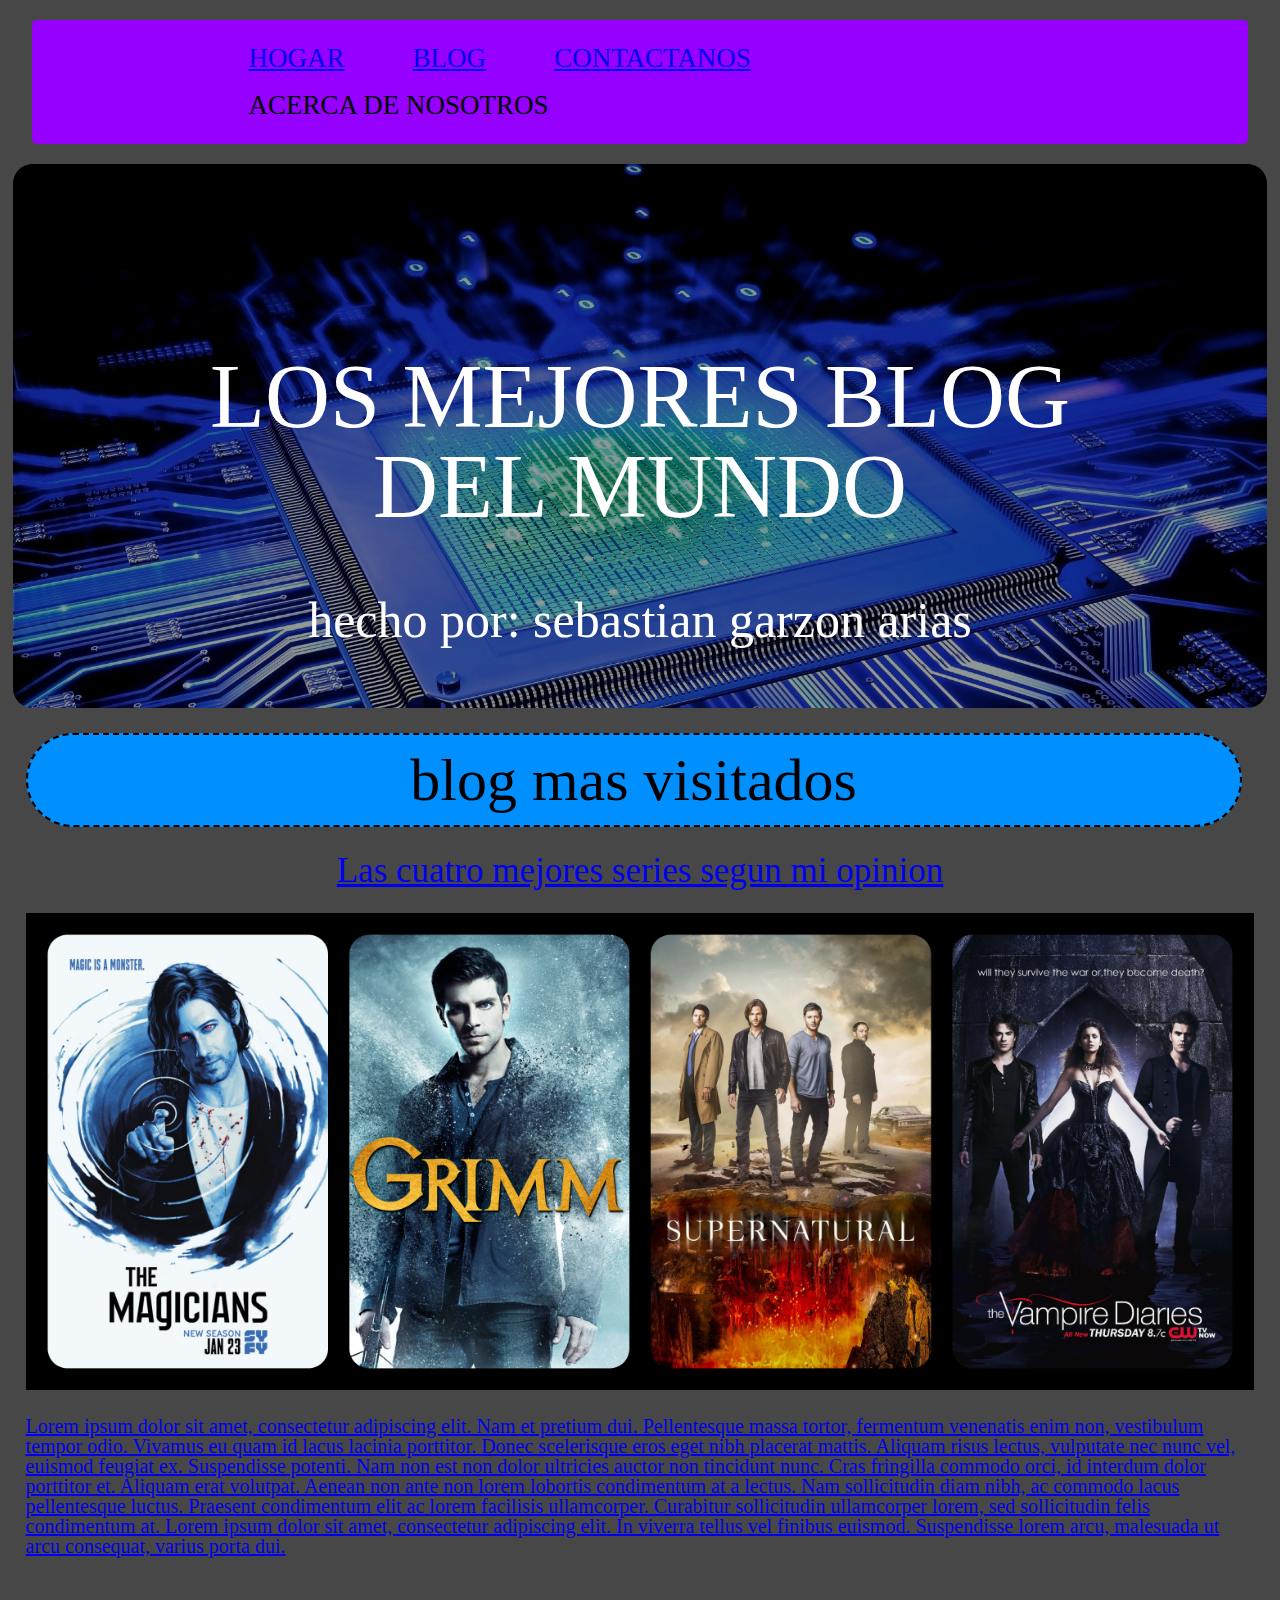
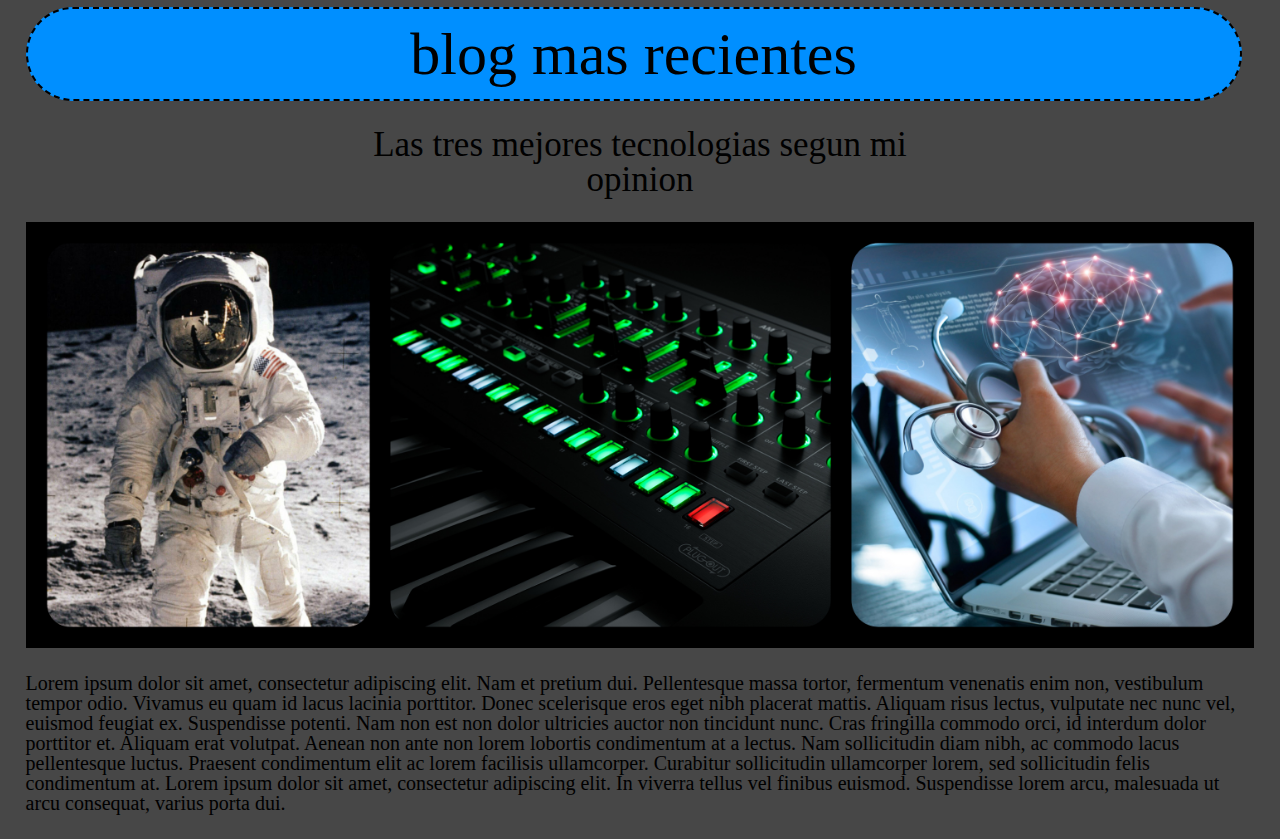
==== index.html @ f029082f "segunda" ====
<html>
	<head>
		<meta charset="utf-8"/>
		<meta name="viewport" content="initial-scale=1.0,width=device-width"/>
		<link rel="stylesheet" href="HOJAS_DE_ESTILOS/index.css"/>
		<link rel="stylesheet" href="HOJAS_DE_ESTILOS/BLOG.css"/>
		<link rel="stylesheet" href="HOJAS_DE_ESTILOS/index2.css"/>
		<title>pagina de prueva</title>
	</head>
	
	<body>
		<nav class="Barra_Navegacion_n">
			<ul class="Barra_Navegacion_u">
				<li class="Barra_Navegacion_i">
					<a href="index.html" class="Barra_Navegacion_a">HOGAR</a>
				</li>
				<li class="Barra_Navegacion_i">
					<a href="PAGINAS/BLOG.html" class="Barra_Navegacion_a">BLOG</a>
				</li>
				<li class="Barra_Navegacion_i">
					<a href="PAGINAS/CONTACTO.html" class="Barra_Navegacion_a">CONTACTANOS</a>
				</li>
				<li class="Barra_Navegacion_i">ACERCA DE NOSOTROS</li>
			</ul>
		</nav>
		
		<header class="Contenedor_Principal_index">
			<hgroup class="embellesedor">
				<h1 class="Titulo_Principal_index">LOS MEJORES BLOG DEL MUNDO</h1>
				<h2 class="Titulo_index">hecho por: sebastian garzon arias</h2>
			</hgroup>
		</header>
		
		<div>
			
			<header class="Titulo_Principal">
				<h2>blog mas visitados</h2>
			</header>
			
			<a class="enlases" href="PAGINAS/BLOG.html">
				<article class="contenedor_blog">
				<header>
					<h2 class="titulo_a">Las cuatro mejores series segun mi opinion</h2>
				</header>
				<figure>
				 	<img class="imagen_i" src="IMAGENES/5.jpg" alt="collage de series">
					<figcaption>
						<p class="parrafo_blog">
							Lorem ipsum dolor sit amet, consectetur adipiscing elit. Nam et pretium dui. Pellentesque massa tortor, 
							fermentum venenatis enim non, vestibulum tempor odio. Vivamus eu quam id lacus lacinia porttitor. Donec 
							scelerisque eros eget nibh placerat mattis. Aliquam risus lectus, vulputate nec nunc vel, euismod feugiat 
							ex. Suspendisse potenti. Nam non est non dolor ultricies auctor non tincidunt nunc. Cras fringilla 
							commodo orci, id interdum dolor porttitor et. Aliquam erat volutpat. Aenean non ante non lorem lobortis 
							condimentum at a lectus. Nam sollicitudin diam nibh, ac commodo lacus pellentesque luctus. Praesent 
							condimentum elit ac lorem facilisis ullamcorper. Curabitur sollicitudin ullamcorper lorem, sed 
							sollicitudin felis condimentum at. Lorem ipsum dolor sit amet, consectetur adipiscing elit. In viverra 
							tellus vel finibus euismod. Suspendisse lorem arcu, malesuada ut arcu consequat, varius porta dui.
						</p>
					</figcaption>
				</figure>
			</article>
			</a>
			
			<header class="Titulo_Principal">
				<h2>blog mas recientes</h2>
			</header>
			
			<a>
				<article class="contenedor_blog">
					<header>
						<h2 class="titulo_a">Las tres mejores tecnologias segun mi opinion</h2>
					</header>
					<figure>
						<img class="imagen_i" src="IMAGENES/9.jpg" alt="collage">
						<figcaption>
							<p class="parrafo_blog">
								Lorem ipsum dolor sit amet, consectetur adipiscing elit. Nam et pretium dui. Pellentesque massa 
								tortor, fermentum venenatis enim non, vestibulum tempor odio. Vivamus eu quam id lacus lacinia 
								porttitor. Donec scelerisque eros eget nibh placerat mattis. Aliquam risus lectus, vulputate nec nunc 
								vel, euismod feugiat ex. Suspendisse potenti. Nam non est non dolor ultricies auctor non tincidunt 
								nunc. Cras fringilla commodo orci, id interdum dolor porttitor et. Aliquam erat volutpat. Aenean non 
								ante non lorem lobortis condimentum at a lectus. Nam sollicitudin diam nibh, ac commodo lacus 
								pellentesque luctus. Praesent condimentum elit ac lorem facilisis ullamcorper. Curabitur sollicitudin 
								ullamcorper lorem, sed sollicitudin felis condimentum at. Lorem ipsum dolor sit amet, consectetur 
								adipiscing elit. In viverra tellus vel finibus euismod. Suspendisse lorem arcu, malesuada ut arcu 
								consequat, varius porta dui.
							</p>
						</figcaption>
					</figure>
				</article>
			</a>
			
		</div>
	</body>
</html>
---- HOJAS_DE_ESTILOS/index.css ----
/*
-------------------------------------------------------------------------------------------------------------------------------------
-------------------------------------------------------------------------------------------------------------------------------------
---------------------------------------------------     INICIO DEL RESET    ---------------------------------------------------------
-------------------------------------------------------------------------------------------------------------------------------------
-------------------------------------------------------------------------------------------------------------------------------------
*/

html, body, div, span, applet, object, iframe,h1, h2, h3, h4, h5, h6, p, blockquote, pre,a, abbr, acronym, address, big, cite, 
code,del, dfn, em, img, ins, kbd, q, s, samp,small, strike, strong, sub, sup, tt, var,b, u, i, center,dl, dt, dd, ol, ul, 
li,fieldset, form, label, legend,table, caption, tbody, tfoot, thead, tr, th, td,article, aside, canvas, details, embed, figure, 
figcaption, footer, header, hgroup, menu, nav, output, ruby, section, summary,time, mark, audio, video {margin: 0;padding: 0;border: 
	0;font-size: 100%;font: inherit;vertical-align: baseline;}
article, aside, details, figcaption, figure, footer, header, hgroup, menu, nav, section {display: block;}
body {line-height: 1;}
ol, ul {list-style: none;}
blockquote, q {quotes: none;}
blockquote:before, blockquote:after,q:before, q:after {content: '';content: none;}
table {border-collapse: collapse;border-spacing: 0;}


/*
-------------------------------------------------------------------------------------------------------------------------------------
-------------------------------------------------------------------------------------------------------------------------------------
-----------------------------------------------------     FIN DEL RESET    ----------------------------------------------------------
-------------------------------------------------------------------------------------------------------------------------------------
-------------------------------------------------------------------------------------------------------------------------------------
*/

@font-face{
 font-family: "Marbles Trick 1_PersonalUseOnly";
 src: url(FUENTES/Marbles_Trick 1_PersonalUseOnly.ttf) format("TrueType");
 font-weight: normal;
 font-style: normal;
}

@font-face{
 font-family: "Corrupted File";
 src: url(FUENTES/Corrupted File.ttf) format("TrueType");
 font-weight: normal;
 font-style: normal;
}

*{
	box-sizing: border-box
}

body{
	width: 100%;
	font-family: "Marbles Trick 1_PersonalUseOnly";
	background-color: #474747
}

img{
	max-width: 100%;
}

video{
	max-width: 100%;
}

footer{
	clear: left
}

/*
-------------------------------------------------------------------------------------------------------------------------------------
-------------------------------------------------------------------------------------------------------------------------------------
----------------------------------------------       BARRA DE NAVEGACION       ------------------------------------------------------
-------------------------------------------------------------------------------------------------------------------------------------
-------------------------------------------------------------------------------------------------------------------------------------
*/		

.Barra_Navegacion_n{
	background-color: #9500FF;
	width: 95%;
	border-radius: 5px;
	margin: 20px auto;
	overflow: hidden;	
}

.Barra_Navegacion_u{
	padding: 15px 15%;
	overflow: hidden;
}

.Barra_Navegacion_i{
	display: inline-block;
	float: left;
	padding: 10px 4%;
	text-align: center;
	font-family: "Marbles Trick 1_PersonalUseOnly";
	font-size: 25px;
	color: black;

}

.Barra_Navegacion_i:hover{
	background-color: #008FFF;
	border-radius: 20px;
	font-size: 29px;
	box-shadow: 10px 10px 70px 0px black;
	transition: font-size 1s;
	color: #000000;
	text-decoration: none;
}

.Barra_Navegacion_a:visited{
	color: #000000;
	text-decoration: none;
}

.Barra_Navegacion_a:hover{
	background-color: #008FFF;
	text-decoration: none;
}

/*
-------------------------------------------------------------------------------------------------------------------------------------
----------------------------------------------       BARRA DE NAVEGACION       ------------------------------------------------------
-------------------------------------------------------------------------------------------------------------------------------------

-------------------------------------------------------------------------------------------------------------------------------------
-------------------------------------------------------------------------------------------------------------------------------------
----------------------------------------------         TITULO PRINCIPAL        ------------------------------------------------------
-------------------------------------------------------------------------------------------------------------------------------------
-------------------------------------------------------------------------------------------------------------------------------------
*/

.Titulo_Principal{
	text-align: center;
	font-family: "Marbles Trick 1_PersonalUseOnly";
	font-size: 30px;
	background-color: #008FFF;
	width: 95%;
	margin: 0 auto;
	margin-bottom: 10px;
	padding: 15px;
	clip-path: polygon(0% 0%, 90% 0%, 100% 100%, 10% 100%); 
	border: 2px dashed;
}

/*
-------------------------------------------------------------------------------------------------------------------------------------
----------------------------------------------         TITULO PRINCIPAL        ------------------------------------------------------
-------------------------------------------------------------------------------------------------------------------------------------

-------------------------------------------------------------------------------------------------------------------------------------
-------------------------------------------------------------------------------------------------------------------------------------
----------------------------------------------             COLUMNA             ------------------------------------------------------
-------------------------------------------------------------------------------------------------------------------------------------
-------------------------------------------------------------------------------------------------------------------------------------
*/

.contenedores_i{
	display: inline-block;
	float:left;
	width: 24%;
	background-color: #A7A7A7;
	border-radius: 10px;
	border: 5px solid black;
	margin: 0.5%;
		
}

.titulo_h2{
	text-align: center;
	padding: 3px;
	font-family: "Marbles Trick 1_PersonalUseOnly";
	font-size: 30px;
	margin: 8px 0; 
}

.imagenes{
	width: 1% auto;
	border-radius: 5%;
	padding: 2%;
}

.parrafos{
	font-family: "Marbles Trick 1_PersonalUseOnly";
	padding: 10px;
}

/*
-------------------------------------------------------------------------------------------------------------------------------------
----------------------------------------------             COLUMNA             ------------------------------------------------------
-------------------------------------------------------------------------------------------------------------------------------------

-------------------------------------------------------------------------------------------------------------------------------------
-------------------------------------------------------------------------------------------------------------------------------------
----------------------------------------------       TECNICAS RESPOSIVE        ------------------------------------------------------
-------------------------------------------------------------------------------------------------------------------------------------
-------------------------------------------------------------------------------------------------------------------------------------



-------------------------------------------------------------------------------------------------------------------------------------
-------------------------------------------------------------------------------------------------------------------------------------
----------------------------------------------  AJUSTES DE BARRA DE NAVEGACIO  ------------------------------------------------------
-------------------------------------------------------------------------------------------------------------------------------------
-------------------------------------------------------------------------------------------------------------------------------------
*/


@media screen and (min-width: 1000px){
	.Barra_Navegacion_i{
		font-size: 27px;
	}
	.Barra_Navegacion_i:hover{
		font-size: 32px;
	}
}

}

@media screen and (min-width: 1100px){
	.Barra_Navegacion_i{
		font-size: 30px;
	}
	.Barra_Navegacion_i:hover{
		font-size: 35px;
	}
}

@media screen and (min-width: 1300px){
	.Barra_Navegacion_i{
		font-size: 35px;
	}
	.Barra_Navegacion_i:hover{
		font-size: 40px;
	}
}

@media screen and (min-width: 1600px){
	.Barra_Navegacion_i{
		font-size: 40px;
	}
	.Barra_Navegacion_i:hover{
		font-size: 45px;
	}
}

@media screen and (min-width: 2200px){
	.Barra_Navegacion_i{
		font-size: 60px;
	}
	.Barra_Navegacion_i:hover{
		font-size: 65px;
	}
}

@media screen and (max-width: 850px){
	.Barra_Navegacion_i{
		font-size: 23px;
	}
	.Barra_Navegacion_i:hover{
		font-size: 25px;
	}
}

@media screen and (max-width: 816px){
	.Barra_Navegacion_i{
		font-size: 22px;
	}
	.Barra_Navegacion_i:hover{
		font-size: 24px;
	}
}

@media screen and (max-width: 782px){
	.Barra_Navegacion_i{
		font-size: 21px;
	}
	.Barra_Navegacion_i:hover{
		font-size: 23px;
	}
}

@media screen and (max-width: 748px){
	.Barra_Navegacion_i{
		font-size: 20px;
	}
	.Barra_Navegacion_i:hover{
		font-size: 22px;
	}
}

@media screen and (max-width: 714px){
	.Barra_Navegacion_i{
		font-size: 19px;
	}
	.Barra_Navegacion_i:hover{
		font-size: 21px;
	}
}

@media screen and (max-width: 680px){
	.Barra_Navegacion_i{
		font-size: 18px;
	}
	.Barra_Navegacion_i:hover{
		font-size: 20px;
	}
}


/*
-------------------------------------------------------------------------------------------------------------------------------------
----------------------------------------------- AJUSTES DE BARRA DE NAVEGACION ------------------------------------------------------
-------------------------------------------------------------------------------------------------------------------------------------
*/

@media screen and (max-width: 650px){ 
	.Barra_Navegacion_n,
	.Barra_Navegacion_u,
	.Barra_Navegacion_i{
		display: none;
	}
	.Titulo_Principal{
		margin-top: 10px;
		font-size: 20px;
	}
	.titulo-h2{
		font-size: 20px;
	}
	
	.contenedores_i{
		width: 49%;
	}

}

@media screen and (max-width: 470px){
	.contenedores_i{
		width: 98%;
		float: none;
		margin: 1%;
	}
	.Titulo_Principal{
		font-size: 24px;
		text-align: center:
	}
	.titulo-h2{
		font-size: 15px;
	}
	.parrafos{
		font-size: 20px
	}
}

/*
-------------------------------------------------------------------------------------------------------------------------------------
----------------------------------------------       TECNICAS RESPOSIVE        ------------------------------------------------------
-------------------------------------------------------------------------------------------------------------------------------------
*/
---- HOJAS_DE_ESTILOS/index2.css ----
/*
-------------------------------------------------------------------------------------------------------------------------------------
-------------------------------------------------------------------------------------------------------------------------------------
----------------------------------------------       ENCABESADO PRINCIPAL        ----------------------------------------------------
-------------------------------------------------------------------------------------------------------------------------------------
-------------------------------------------------------------------------------------------------------------------------------------
*/

.Contenedor_Principal_index{
	background-image: url(../IMAGENES/10.jpg);
	background-repeat: no-repeat; 
	width: 98%;
	margin: 1%;
	background-size: 100%;
	border-radius: 20px;
}

.embellesedor{
	background-color: rgba(000,000,000,0.4);
	border-radius: 20px;
}

.Titulo_Principal_index{
	font-size: 70px;
	color: #ffffff;
	text-align: center;
	padding: 15%;
	padding-bottom: 5%;
}

.Titulo_index{
	font-size: 30px;
	color: #ffffff;
	text-align: center;
	padding: 5%;
	padding-top: 0;
}

/*
-------------------------------------------------------------------------------------------------------------------------------------
----------------------------------------------      ENCABESADO PRINCIPAL       ------------------------------------------------------
-------------------------------------------------------------------------------------------------------------------------------------

-------------------------------------------------------------------------------------------------------------------------------------
-------------------------------------------------------------------------------------------------------------------------------------
----------------------------------------------              BLOGS                ----------------------------------------------------
-------------------------------------------------------------------------------------------------------------------------------------
-------------------------------------------------------------------------------------------------------------------------------------
*/

.Titulo_Principal{
	clip-path: none;
	margin: 2%;
	border-radius: 50px;
	font-size: 40px;
}

.Titulo_Principal:hover{
	background-color: #9500FF;
}

.contenedor_blog{
	float: none;
}

.imagen_i{
	padding: 2%;
}

.parrafo_blog{
	padding: 2%;
	padding-top: 0;
	font-size: 17px;
}

.titulo_a{
	text-align: center;
	width: 50%;
	margin: 2% auto;
	margin-bottom: 0;
	font-size: 20px;
}

.enlases:visited{
	color: #000000;
}
/*
-------------------------------------------------------------------------------------------------------------------------------------
----------------------------------------------             BLOGS               ------------------------------------------------------
-------------------------------------------------------------------------------------------------------------------------------------
*/

@media screen and (min-width: 1000px){
	.Titulo_Principal_index{
		font-size: 90px;
	}
	.Titulo_index{
		font-size: 50px;
	}
	
	.Titulo_Principal{
		font-size: 60px;
	}
	
	.titulo_a{
		font-size: 35px;
	}
	
	.parrafo_blog{
		font-size: 20px
	}
}

@media screen and (min-width: 1400px){
	.Titulo_Principal{
		font-size: 80px;
	}
	
	.titulo_a{
		font-size: 45px;
	}
	
	.parrafo_blog{
		font-size: 30px
	}
}

@media screen and (min-width: 2000px){
	.Titulo_Principal_index{
		font-size: 150px;
	}
	.Titulo_index{
		font-size: 60px;
	}
	
	.Titulo_Principal{
		font-size: 75px;
	}
	
	.titulo_a{
		font-size: 60px;
	}
	
	.parrafo_blog{
		font-size: 50px
	}
}




@media screen and (max-width: 558px){
	.Titulo_Principal_index{
		font-size: 50px;
	}
	.Titulo_index{
		font-size: 20px
	}
}

@media screen and (max-width: 404px){
	.Titulo_Principal_index{
		font-size: 40px;
	}
	.Titulo_index{
		font-size: 15px
	}
	
	.Titulo_Principal{
		font-size: 30px
	}
	
	.parrafo_blog{
		font-size: 15px
	}
}

@media screen and (max-width: 320px){
	.Titulo_Principal_index{
		font-size: 30px;
	}
	.Titulo_index{
		font-size: 10px
	}
}

@media screen and (max-width: 242px){
	.Titulo_Principal_index{
		font-size: 25px;
	}
	.Titulo_index{
		font-size: 7px
	}
	.Titulo_Principal{
		font-size: 20px;
	}
	.parrafo_blog{
		font-size: 10px
	}
	
}
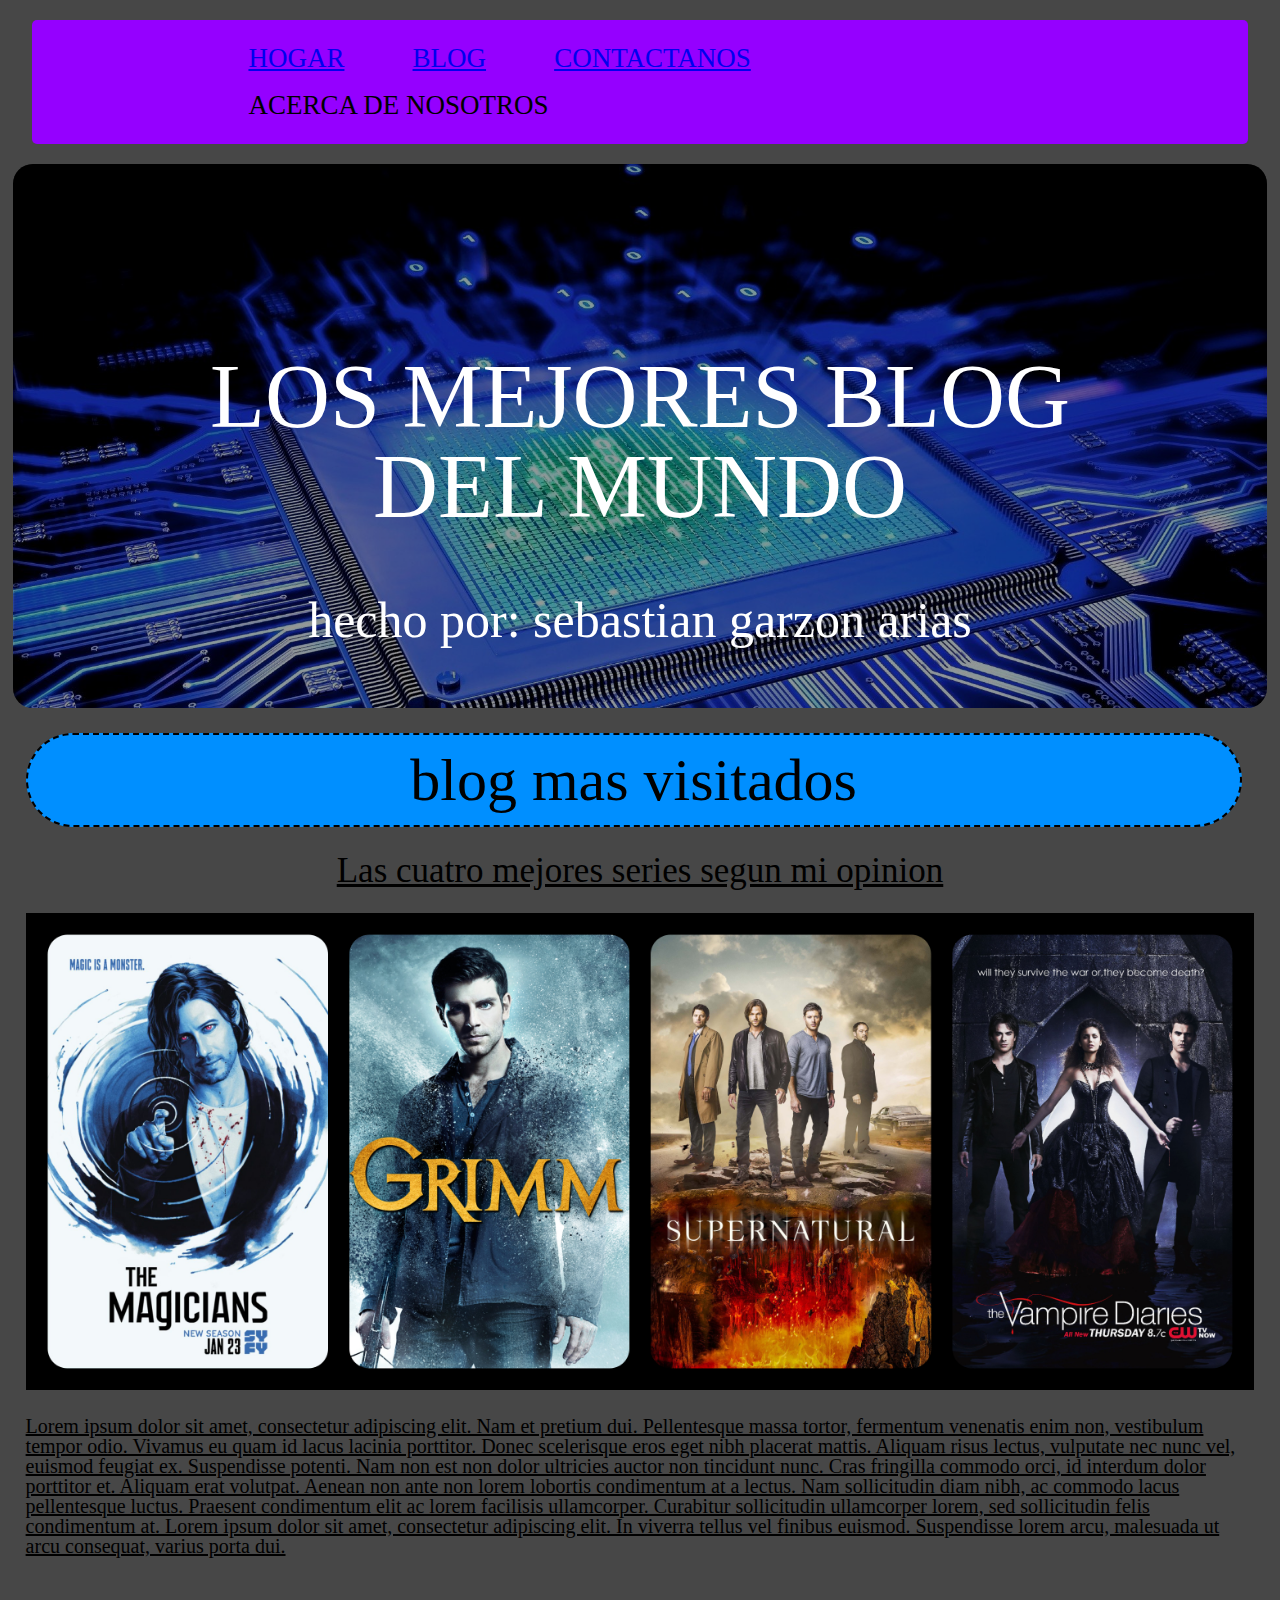
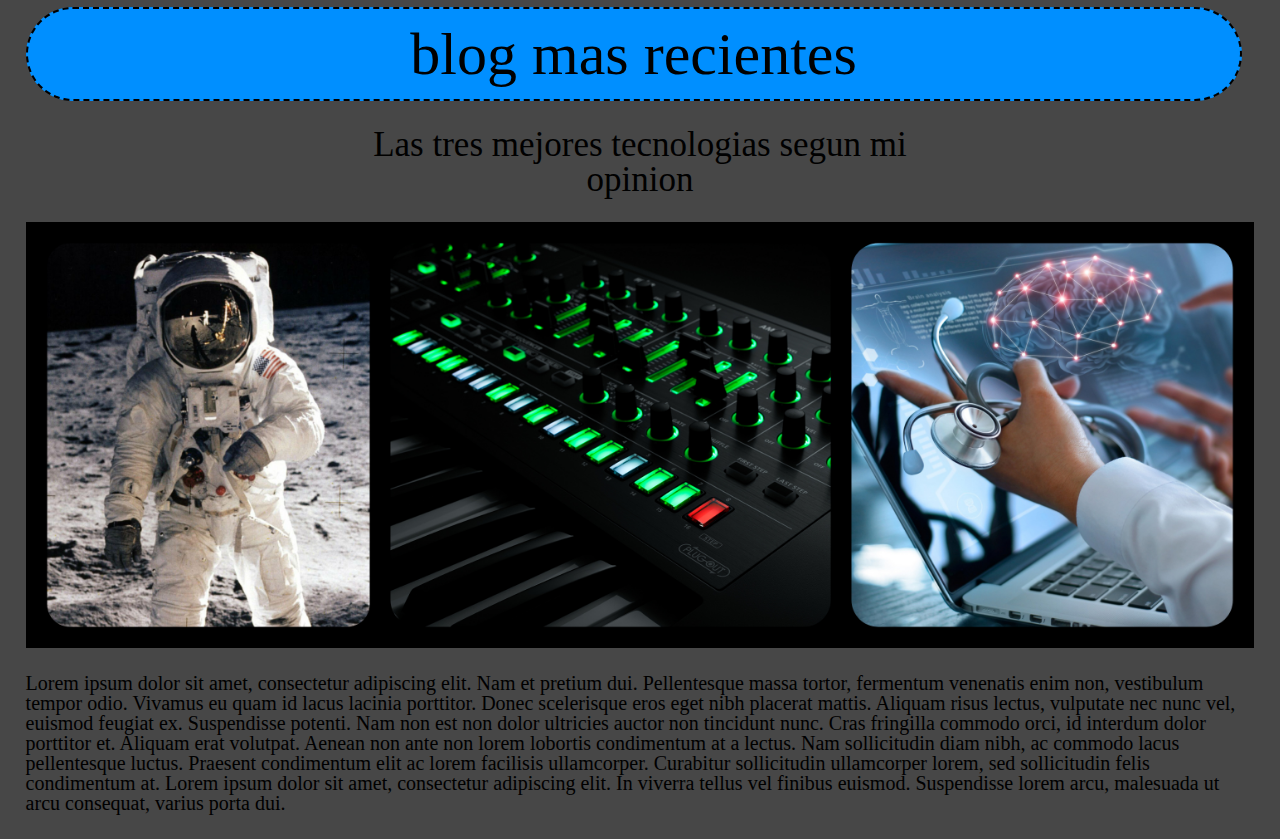
==== commit 3975b54c: "actualizacion" ====
--- a/index.html
+++ b/index.html
@@ -37,7 +37,7 @@
 				<h2>blog mas visitados</h2>
 			</header>
 			
-			<a class="enlases" href="PAGINAS/BLOG.html">
+			<a class="enlases" href="BLOG.html">
 				<article class="contenedor_blog">
 				<header>
 					<h2 class="titulo_a">Las cuatro mejores series segun mi opinion</h2>
--- a/HOJAS_DE_ESTILOS/index2.css
+++ b/HOJAS_DE_ESTILOS/index2.css
@@ -84,6 +84,14 @@
 .enlases:visited{
 	color: #000000;
 }
+
+.enlases:active{
+	color: #000000;
+}
+
+.enlases:any-link{
+	color: #000000;
+}
 /*
 -------------------------------------------------------------------------------------------------------------------------------------
 ----------------------------------------------             BLOGS               ------------------------------------------------------
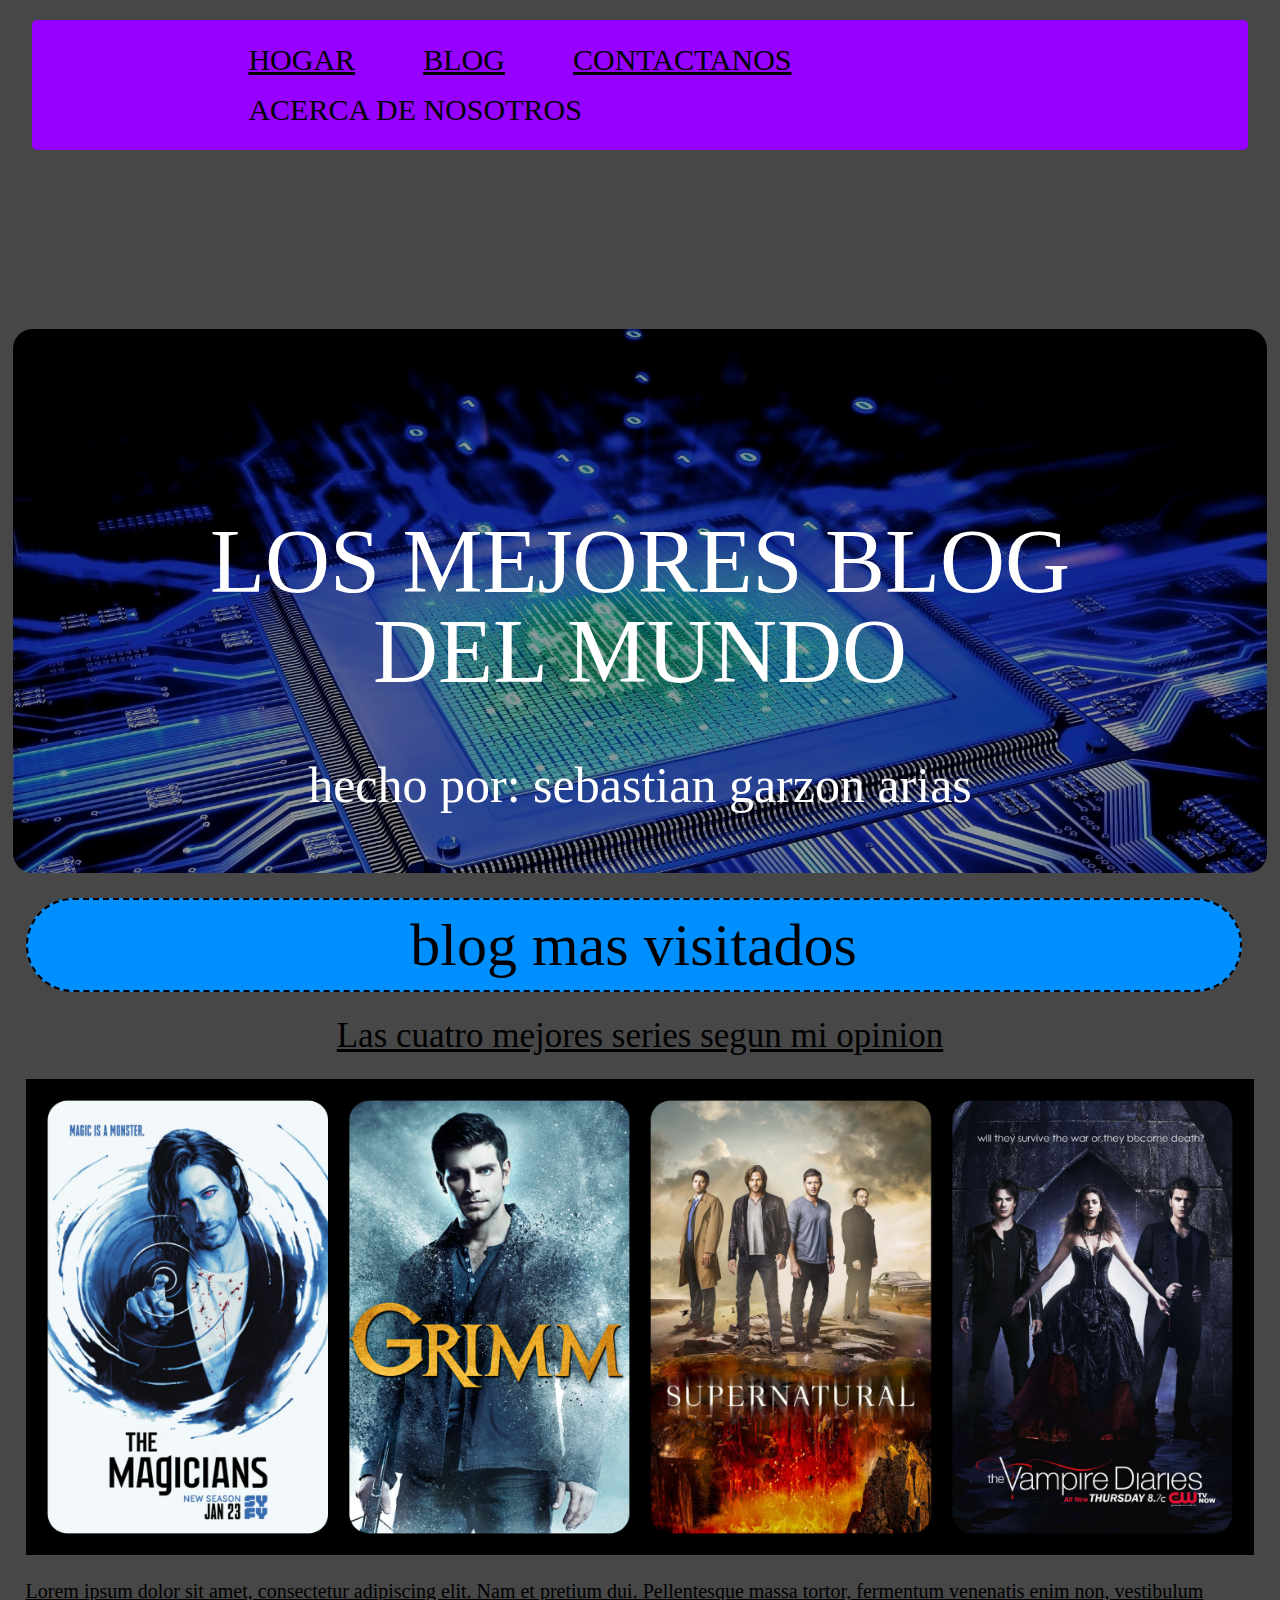
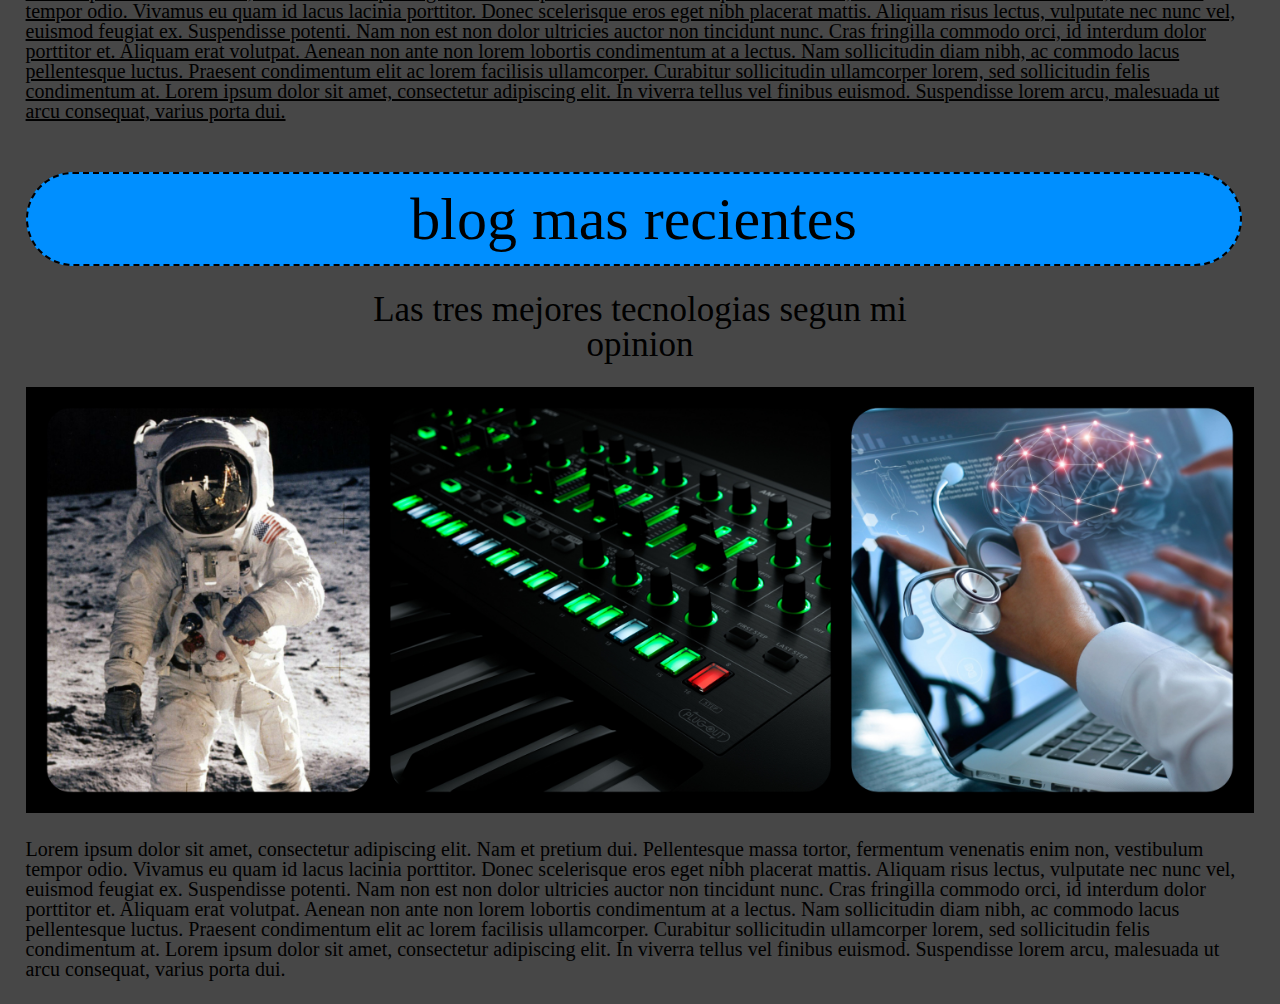
==== commit c85d855d: "update" ====
--- a/index.html
+++ b/index.html
@@ -2,13 +2,20 @@
 	<head>
 		<meta charset="utf-8"/>
 		<meta name="viewport" content="initial-scale=1.0,width=device-width"/>
+		<link rel="stylesheet" href="HOJAS_DE_ESTILOS/principal.css"/>
+		<link rel="stylesheet" href="HOJAS_DE_ESTILOS/BLOG.css"/>
 		<link rel="stylesheet" href="HOJAS_DE_ESTILOS/index.css"/>
-		<link rel="stylesheet" href="HOJAS_DE_ESTILOS/BLOG.css"/>
-		<link rel="stylesheet" href="HOJAS_DE_ESTILOS/index2.css"/>
 		<title>pagina de prueva</title>
 	</head>
 	
 	<body>
+		
+		
+		<nav class="Barra_celular_c">
+				<a href="#menu" class="Barra_celular_pa" id="enlace-menu">MENU</a>
+		</nav>
+
+		
 		<nav class="Barra_Navegacion_n">
 			<ul class="Barra_Navegacion_u">
 				<li class="Barra_Navegacion_i">
@@ -37,7 +44,7 @@
 				<h2>blog mas visitados</h2>
 			</header>
 			
-			<a class="enlases" href="BLOG.html">
+			<a class="enlases" href="PAGINAS/BLOG.html">
 				<article class="contenedor_blog">
 				<header>
 					<h2 class="titulo_a">Las cuatro mejores series segun mi opinion</h2>
@@ -89,7 +96,24 @@
 					</figure>
 				</article>
 			</a>
-			
+		
 		</div>
+		
+		
+		<nav id="menu" class="navegacion">
+			<ul>
+				<li class="Navegacion_a">
+					<a href="index.html" class="Navegacion_e">HOGAR</a>
+				</li>
+				<li class="Navegacion_a">
+					<a href="PAGINAS/BLOG.html" class="Navegacion_e">BLOG</a>
+				</li>
+				<li class="Navegacion_a">
+					<a href="PAGINAS/CONTACTO.html" class="Navegacion_e">CONTACTANOS</a>
+				</li>
+				<li class="Navegacion_a">ACERCA DE NOSOTROS</li>
+			</ul>
+		</nav>
+		<script src="SCRIPTS/javascript.js"></script>
 	</body>
 </html>--- a/HOJAS_DE_ESTILOS/principal.css
+++ b/HOJAS_DE_ESTILOS/principal.css
@@ -0,0 +1,464 @@
+/*
+-------------------------------------------------------------------------------------------------------------------------------------
+-------------------------------------------------------------------------------------------------------------------------------------
+---------------------------------------------------     INICIO DEL RESET    ---------------------------------------------------------
+-------------------------------------------------------------------------------------------------------------------------------------
+-------------------------------------------------------------------------------------------------------------------------------------
+*/
+
+html, body, div, span, applet, object, iframe,h1, h2, h3, h4, h5, h6, p, blockquote, pre,a, abbr, acronym, address, big, cite, 
+code,del, dfn, em, img, ins, kbd, q, s, samp,small, strike, strong, sub, sup, tt, var,b, u, i, center,dl, dt, dd, ol, ul, 
+li,fieldset, form, label, legend,table, caption, tbody, tfoot, thead, tr, th, td,article, aside, canvas, details, embed, figure, 
+figcaption, footer, header, hgroup, menu, nav, output, ruby, section, summary,time, mark, audio, video {margin: 0;padding: 0;border: 
+	0;font-size: 100%;font: inherit;vertical-align: baseline;}
+article, aside, details, figcaption, figure, footer, header, hgroup, menu, nav, section {display: block;}
+body {line-height: 1;}
+ol, ul {list-style: none;}
+blockquote, q {quotes: none;}
+blockquote:before, blockquote:after,q:before, q:after {content: '';content: none;}
+table {border-collapse: collapse;border-spacing: 0;}
+
+
+/*
+-------------------------------------------------------------------------------------------------------------------------------------
+-------------------------------------------------------------------------------------------------------------------------------------
+-----------------------------------------------------     FIN DEL RESET    ----------------------------------------------------------
+-------------------------------------------------------------------------------------------------------------------------------------
+-------------------------------------------------------------------------------------------------------------------------------------
+*/
+
+@font-face{
+ font-family: "Marbles Trick 1_PersonalUseOnly";
+ src: url(FUENTES/Marbles_Trick 1_PersonalUseOnly.ttf) format("TrueType");
+ font-weight: normal;
+ font-style: normal;
+}
+
+@font-face{
+ font-family: "Corrupted File";
+ src: url(FUENTES/Corrupted File.ttf) format("TrueType");
+ font-weight: normal;
+ font-style: normal;
+}
+
+*{
+	box-sizing: border-box
+}
+
+body{
+	width: 100%;
+	font-family: "Marbles Trick 1_PersonalUseOnly";
+	background-color: #474747;
+}
+
+img{
+	max-width: 100%;
+}
+
+video{
+	max-width: 100%;
+}
+
+footer{
+	clear: left
+}
+
+/*
+-------------------------------------------------------------------------------------------------------------------------------------
+-------------------------------------------------------------------------------------------------------------------------------------
+----------------------------------------------       BARRA DE NAVEGACION       ------------------------------------------------------
+-------------------------------------------------------------------------------------------------------------------------------------
+-------------------------------------------------------------------------------------------------------------------------------------
+*/		
+
+.Barra_Navegacion_n{
+	background-color: #9500FF;
+	width: 95%;
+	border-radius: 5px;
+	margin: 20px auto;
+	overflow: hidden;	
+}
+
+.Barra_Navegacion_u{
+	padding: 15px 15%;
+	overflow: hidden;
+}
+
+.Barra_Navegacion_i{
+	display: inline-block;
+	float: left;
+	padding: 10px 4%;
+	text-align: center;
+	font-family: "Marbles Trick 1_PersonalUseOnly";
+	font-size: 25px;
+	color: black;
+
+}
+
+.Barra_Navegacion_i:hover{
+	background-color: #008FFF;
+	border-radius: 20px;
+	font-size: 29px;
+	box-shadow: 10px 10px 70px 0px black;
+	transition: font-size 1s;
+	color: #000000;
+	text-decoration: none;
+}
+
+.Barra_Navegacion_a:visited{
+	color: #000000;
+	text-decoration: none;
+}
+
+.Barra_Navegacion_a:hover{
+	background-color: #008FFF;
+	text-decoration: none;
+}
+
+.Barra_Navegacion_a:any-link{
+	color: #000000;
+}
+
+
+.Barra_celular_c{
+	background-color: #9500FF;
+	overflow: hidden;
+	border-radius: 15px;
+	position: absolute;
+	top: 0;
+	left: 0;
+	right: 0;
+	z-index: 2;
+}
+
+.Barra_celular_pa{
+	font-size: 30px;
+	float: left;
+	padding: 4%;
+	padding-right: 0%;
+}
+
+.Barra_celular_pa:any-link{
+	color: #ffffff;
+	text-decoration: none;
+}
+
+.Barra_celular_pb{
+	font-size: 30px;
+	float: right;
+	margin-right: 35%;
+	background-color: #008FFF;
+	border-radius: 10px;
+	margin-top: 1%;
+	margin-bottom: 1%;
+	padding: 1%;
+	color: #ffffff;
+}
+
+.s{
+	text-align: center;
+	font-size: 15px;
+	color: #000000;
+	
+}
+
+.navegacion{
+	border-radius: 15px;
+	font-size: 30px;
+	background-color: #9500FF;
+	padding: 4%;
+}
+
+.Navegacion_a{
+	border-bottom: 3px solid ;
+	border-left: 3px solid;
+	padding-left: 1%;
+	margin-top: 5px
+}
+
+.Navegacion_e:any-link{
+	color: #ffffff;
+	text-decoration: none;
+}
+
+/*
+-------------------------------------------------------------------------------------------------------------------------------------
+----------------------------------------------       BARRA DE NAVEGACION       ------------------------------------------------------
+-------------------------------------------------------------------------------------------------------------------------------------
+
+-------------------------------------------------------------------------------------------------------------------------------------
+-------------------------------------------------------------------------------------------------------------------------------------
+----------------------------------------------         TITULO PRINCIPAL        ------------------------------------------------------
+-------------------------------------------------------------------------------------------------------------------------------------
+-------------------------------------------------------------------------------------------------------------------------------------
+*/
+
+.Titulo_Principal{
+	text-align: center;
+	font-family: "Marbles Trick 1_PersonalUseOnly";
+	font-size: 30px;
+	background-color: #008FFF;
+	width: 95%;
+	margin: 0 auto;
+	margin-bottom: 10px;
+	padding: 15px;
+	clip-path: polygon(0% 0%, 90% 0%, 100% 100%, 10% 100%); 
+	border: 2px dashed;
+	border-radius: 0px;
+}
+
+/*
+-------------------------------------------------------------------------------------------------------------------------------------
+----------------------------------------------         TITULO PRINCIPAL        ------------------------------------------------------
+-------------------------------------------------------------------------------------------------------------------------------------
+
+-------------------------------------------------------------------------------------------------------------------------------------
+-------------------------------------------------------------------------------------------------------------------------------------
+----------------------------------------------             COLUMNA             ------------------------------------------------------
+-------------------------------------------------------------------------------------------------------------------------------------
+-------------------------------------------------------------------------------------------------------------------------------------
+*/
+
+.contenedores_i{
+	display: inline-block;
+	float:left;
+	width: 24%;
+	background-color: #A7A7A7;
+	border-radius: 10px;
+	border: 5px solid black;
+	margin: 0.5%;
+		
+}
+
+.titulo_h2{
+	text-align: center;
+	padding: 3px;
+	font-family: "Marbles Trick 1_PersonalUseOnly";
+	font-size: 30px;
+	margin: 8px 0; 
+}
+
+.imagenes{
+	width: 1% auto;
+	border-radius: 5%;
+	padding: 2%;
+}
+
+.parrafos{
+	font-family: "Marbles Trick 1_PersonalUseOnly";
+	padding: 10px;
+}
+
+/*
+-------------------------------------------------------------------------------------------------------------------------------------
+----------------------------------------------             COLUMNA             ------------------------------------------------------
+-------------------------------------------------------------------------------------------------------------------------------------
+
+-------------------------------------------------------------------------------------------------------------------------------------
+-------------------------------------------------------------------------------------------------------------------------------------
+----------------------------------------------       TECNICAS RESPOSIVE        ------------------------------------------------------
+-------------------------------------------------------------------------------------------------------------------------------------
+-------------------------------------------------------------------------------------------------------------------------------------
+
+
+
+-------------------------------------------------------------------------------------------------------------------------------------
+-------------------------------------------------------------------------------------------------------------------------------------
+----------------------------------------------  AJUSTES DE BARRA DE NAVEGACIO  ------------------------------------------------------
+-------------------------------------------------------------------------------------------------------------------------------------
+-------------------------------------------------------------------------------------------------------------------------------------
+*/
+@media screen and (min-width: 650px){
+	.Barra_celular_c,
+	.navegacion{
+		display: none;
+	}
+}
+
+@media screen and (min-width: 1000px){
+	.Barra_Navegacion_i{
+		font-size: 27px;
+	}
+	.Barra_Navegacion_i:hover{
+		font-size: 32px;
+	}
+}
+
+@media screen and (min-width: 1100px){
+	.Barra_Navegacion_i{
+		font-size: 30px;
+	}
+	.Barra_Navegacion_i:hover{
+		font-size: 35px;
+	}
+}
+
+@media screen and (min-width: 1300px){
+	.Barra_Navegacion_i{
+		font-size: 35px;
+	}
+	.Barra_Navegacion_i:hover{
+		font-size: 40px;
+	}
+}
+
+@media screen and (min-width: 1600px){
+	.Barra_Navegacion_i{
+		font-size: 40px;
+	}
+	.Barra_Navegacion_i:hover{
+		font-size: 45px;
+	}
+}
+
+@media screen and (min-width: 2200px){
+	.Barra_Navegacion_i{
+		font-size: 60px;
+	}
+	.Barra_Navegacion_i:hover{
+		font-size: 65px;
+	}
+}
+
+
+
+@media screen and (max-width: 850px){
+	.Barra_Navegacion_i{
+		font-size: 23px;
+	}
+	.Barra_Navegacion_i:hover{
+		font-size: 25px;
+	}
+}
+
+@media screen and (max-width: 816px){
+	.Barra_Navegacion_i{
+		font-size: 22px;
+	}
+	.Barra_Navegacion_i:hover{
+		font-size: 24px;
+	}
+}
+
+@media screen and (max-width: 782px){
+	.Barra_Navegacion_i{
+		font-size: 21px;
+	}
+	.Barra_Navegacion_i:hover{
+		font-size: 23px;
+	}
+}
+
+@media screen and (max-width: 748px){
+	.Barra_Navegacion_i{
+		font-size: 20px;
+	}
+	.Barra_Navegacion_i:hover{
+		font-size: 22px;
+	}
+}
+
+@media screen and (max-width: 714px){
+	.Barra_Navegacion_i{
+		font-size: 19px;
+	}
+	.Barra_Navegacion_i:hover{
+		font-size: 21px;
+	}
+}
+
+@media screen and (max-width: 680px){
+	.Barra_Navegacion_i{
+		font-size: 18px;
+	}
+	.Barra_Navegacion_i:hover{
+		font-size: 20px;
+	}
+}
+
+
+/*
+-------------------------------------------------------------------------------------------------------------------------------------
+----------------------------------------------- AJUSTES DE BARRA DE NAVEGACION ------------------------------------------------------
+-------------------------------------------------------------------------------------------------------------------------------------
+*/
+
+@media screen and (max-width: 650px){ 
+	.Barra_Navegacion_n,
+	.Barra_Navegacion_u,
+	.Barra_Navegacion_i{
+		display: none;
+	}
+	.Titulo_Principal{
+		margin-top: 85px;
+		font-size: 20px;
+	}
+	.titulo-h2{
+		font-size: 20px;
+	}
+	
+	.contenedores_i{
+		width: 49%;
+	}
+
+}
+
+@media screen and (max-width: 649px){
+	.js .navegacion{
+		max-height: 0;
+		overflow: hidden;
+		transition: max-height .5s;
+		position: absolute;
+		font-size: 30;
+		top: 4px;
+		left: 0px;
+		right: 0px;
+		background-color: #9500FF;
+		transition: padding .5s;
+		border-bottom-left-radius: 15px;
+		border-bottom-right-radius: 15px;
+		z-index: 1;
+	}
+	
+/*	.js .navegacion a{
+		padding: 5px 10px;
+		color: #A7A7A7;
+		border-top: 1px solid rgba(255, 255, 255, 0.4);
+		
+	}
+*/
+	
+	.js .navegacion.menu-desplegado{
+		max-height: 200px;
+		padding-top: 0;
+		transition: padding .5s;
+		transition: max-height .5s;
+		z-index: 3;
+		top: 70px;
+	}
+}
+	
+@media screen and (max-width: 470px){
+	.contenedores_i{
+		width: 98%;
+		float: none;
+		margin: 1%;
+	}
+	.Titulo_Principal{
+		font-size: 24px;
+		text-align: center;
+		margin-top: 60px
+	}
+	.titulo-h2{
+		font-size: 15px;
+	}
+	.parrafos{
+		font-size: 20px
+	}
+}
+
+/*
+-------------------------------------------------------------------------------------------------------------------------------------
+----------------------------------------------       TECNICAS RESPOSIVE        ------------------------------------------------------
+-------------------------------------------------------------------------------------------------------------------------------------
+*/--- a/HOJAS_DE_ESTILOS/index.css
+++ b/HOJAS_DE_ESTILOS/index.css
@@ -1,356 +1,247 @@
 /*
 -------------------------------------------------------------------------------------------------------------------------------------
 -------------------------------------------------------------------------------------------------------------------------------------
----------------------------------------------------     INICIO DEL RESET    ---------------------------------------------------------
+----------------------------------------------       ENCABESADO PRINCIPAL        ----------------------------------------------------
 -------------------------------------------------------------------------------------------------------------------------------------
 -------------------------------------------------------------------------------------------------------------------------------------
 */
 
-html, body, div, span, applet, object, iframe,h1, h2, h3, h4, h5, h6, p, blockquote, pre,a, abbr, acronym, address, big, cite, 
-code,del, dfn, em, img, ins, kbd, q, s, samp,small, strike, strong, sub, sup, tt, var,b, u, i, center,dl, dt, dd, ol, ul, 
-li,fieldset, form, label, legend,table, caption, tbody, tfoot, thead, tr, th, td,article, aside, canvas, details, embed, figure, 
-figcaption, footer, header, hgroup, menu, nav, output, ruby, section, summary,time, mark, audio, video {margin: 0;padding: 0;border: 
-	0;font-size: 100%;font: inherit;vertical-align: baseline;}
-article, aside, details, figcaption, figure, footer, header, hgroup, menu, nav, section {display: block;}
-body {line-height: 1;}
-ol, ul {list-style: none;}
-blockquote, q {quotes: none;}
-blockquote:before, blockquote:after,q:before, q:after {content: '';content: none;}
-table {border-collapse: collapse;border-spacing: 0;}
-
+.Contenedor_Principal_index{
+	background-image: url(../IMAGENES/10.jpg);
+	background-repeat: no-repeat; 
+	width: 98%;
+	margin: 1%;
+	margin-top: 14%;
+	background-size: 100%;
+	border-radius: 20px;
+	clear: left;
+}
+
+.embellesedor{
+	background-color: rgba(000,000,000,0.4);
+	border-radius: 20px;
+}
+
+.Titulo_Principal_index{
+	font-size: 70px;
+	color: #ffffff;
+	text-align: center;
+	padding: 15%;
+	padding-bottom: 5%;
+}
+
+.Titulo_index{
+	font-size: 30px;
+	color: #ffffff;
+	text-align: center;
+	padding: 5%;
+	padding-top: 0;
+}
 
 /*
 -------------------------------------------------------------------------------------------------------------------------------------
--------------------------------------------------------------------------------------------------------------------------------------
------------------------------------------------------     FIN DEL RESET    ----------------------------------------------------------
+----------------------------------------------      ENCABESADO PRINCIPAL       ------------------------------------------------------
+-------------------------------------------------------------------------------------------------------------------------------------
+
+-------------------------------------------------------------------------------------------------------------------------------------
+-------------------------------------------------------------------------------------------------------------------------------------
+----------------------------------------------              BLOGS                ----------------------------------------------------
 -------------------------------------------------------------------------------------------------------------------------------------
 -------------------------------------------------------------------------------------------------------------------------------------
 */
 
-@font-face{
- font-family: "Marbles Trick 1_PersonalUseOnly";
- src: url(FUENTES/Marbles_Trick 1_PersonalUseOnly.ttf) format("TrueType");
- font-weight: normal;
- font-style: normal;
-}
-
-@font-face{
- font-family: "Corrupted File";
- src: url(FUENTES/Corrupted File.ttf) format("TrueType");
- font-weight: normal;
- font-style: normal;
-}
-
-*{
-	box-sizing: border-box
-}
-
-body{
-	width: 100%;
-	font-family: "Marbles Trick 1_PersonalUseOnly";
-	background-color: #474747
-}
-
-img{
-	max-width: 100%;
-}
-
-video{
-	max-width: 100%;
-}
-
-footer{
-	clear: left
-}
-
+.Barra_celular_pb{
+	margin-top: 2%;
+	margin-bottom: 2%;
+}
+
+.Titulo_Principal{
+	clip-path: none;
+	margin: 2%;
+	border-radius: 50px;
+	font-size: 40px;
+}
+
+.Titulo_Principal:hover{
+	background-color: #9500FF;
+}
+
+.contenedor_blog{
+	float: none;
+}
+
+.imagen_i{
+	padding: 2%;
+}
+
+.parrafo_blog{
+	padding: 2%;
+	padding-top: 0;
+	font-size: 17px;
+}
+
+.titulo_a{
+	text-align: center;
+	width: 50%;
+	margin: 2% auto;
+	margin-bottom: 0;
+	font-size: 20px;
+}
+
+.enlases:visited{
+	color: #000000;
+}
+
+.enlases:active{
+	color: #000000;
+}
+
+.enlases:any-link{
+	color: #000000;
+}
 /*
 -------------------------------------------------------------------------------------------------------------------------------------
--------------------------------------------------------------------------------------------------------------------------------------
-----------------------------------------------       BARRA DE NAVEGACION       ------------------------------------------------------
--------------------------------------------------------------------------------------------------------------------------------------
--------------------------------------------------------------------------------------------------------------------------------------
-*/		
-
-.Barra_Navegacion_n{
-	background-color: #9500FF;
-	width: 95%;
-	border-radius: 5px;
-	margin: 20px auto;
-	overflow: hidden;	
-}
-
-.Barra_Navegacion_u{
-	padding: 15px 15%;
-	overflow: hidden;
-}
-
-.Barra_Navegacion_i{
-	display: inline-block;
-	float: left;
-	padding: 10px 4%;
-	text-align: center;
-	font-family: "Marbles Trick 1_PersonalUseOnly";
-	font-size: 25px;
-	color: black;
-
-}
-
-.Barra_Navegacion_i:hover{
-	background-color: #008FFF;
-	border-radius: 20px;
-	font-size: 29px;
-	box-shadow: 10px 10px 70px 0px black;
-	transition: font-size 1s;
-	color: #000000;
-	text-decoration: none;
-}
-
-.Barra_Navegacion_a:visited{
-	color: #000000;
-	text-decoration: none;
-}
-
-.Barra_Navegacion_a:hover{
-	background-color: #008FFF;
-	text-decoration: none;
-}
-
-/*
--------------------------------------------------------------------------------------------------------------------------------------
-----------------------------------------------       BARRA DE NAVEGACION       ------------------------------------------------------
--------------------------------------------------------------------------------------------------------------------------------------
-
--------------------------------------------------------------------------------------------------------------------------------------
--------------------------------------------------------------------------------------------------------------------------------------
-----------------------------------------------         TITULO PRINCIPAL        ------------------------------------------------------
--------------------------------------------------------------------------------------------------------------------------------------
+----------------------------------------------             BLOGS               ------------------------------------------------------
 -------------------------------------------------------------------------------------------------------------------------------------
 */
 
-.Titulo_Principal{
-	text-align: center;
-	font-family: "Marbles Trick 1_PersonalUseOnly";
-	font-size: 30px;
-	background-color: #008FFF;
-	width: 95%;
-	margin: 0 auto;
-	margin-bottom: 10px;
-	padding: 15px;
-	clip-path: polygon(0% 0%, 90% 0%, 100% 100%, 10% 100%); 
-	border: 2px dashed;
-}
-
-/*
--------------------------------------------------------------------------------------------------------------------------------------
-----------------------------------------------         TITULO PRINCIPAL        ------------------------------------------------------
--------------------------------------------------------------------------------------------------------------------------------------
-
--------------------------------------------------------------------------------------------------------------------------------------
--------------------------------------------------------------------------------------------------------------------------------------
-----------------------------------------------             COLUMNA             ------------------------------------------------------
--------------------------------------------------------------------------------------------------------------------------------------
--------------------------------------------------------------------------------------------------------------------------------------
-*/
-
-.contenedores_i{
-	display: inline-block;
-	float:left;
-	width: 24%;
-	background-color: #A7A7A7;
-	border-radius: 10px;
-	border: 5px solid black;
-	margin: 0.5%;
-		
-}
-
-.titulo_h2{
-	text-align: center;
-	padding: 3px;
-	font-family: "Marbles Trick 1_PersonalUseOnly";
-	font-size: 30px;
-	margin: 8px 0; 
-}
-
-.imagenes{
-	width: 1% auto;
-	border-radius: 5%;
-	padding: 2%;
-}
-
-.parrafos{
-	font-family: "Marbles Trick 1_PersonalUseOnly";
-	padding: 10px;
-}
-
-/*
--------------------------------------------------------------------------------------------------------------------------------------
-----------------------------------------------             COLUMNA             ------------------------------------------------------
--------------------------------------------------------------------------------------------------------------------------------------
-
--------------------------------------------------------------------------------------------------------------------------------------
--------------------------------------------------------------------------------------------------------------------------------------
-----------------------------------------------       TECNICAS RESPOSIVE        ------------------------------------------------------
--------------------------------------------------------------------------------------------------------------------------------------
--------------------------------------------------------------------------------------------------------------------------------------
-
-
-
--------------------------------------------------------------------------------------------------------------------------------------
--------------------------------------------------------------------------------------------------------------------------------------
-----------------------------------------------  AJUSTES DE BARRA DE NAVEGACIO  ------------------------------------------------------
--------------------------------------------------------------------------------------------------------------------------------------
--------------------------------------------------------------------------------------------------------------------------------------
-*/
-
-
 @media screen and (min-width: 1000px){
-	.Barra_Navegacion_i{
-		font-size: 27px;
-	}
-	.Barra_Navegacion_i:hover{
-		font-size: 32px;
-	}
-}
-
-}
-
-@media screen and (min-width: 1100px){
-	.Barra_Navegacion_i{
+	.Titulo_Principal_index{
+		font-size: 90px;
+	}
+	.Titulo_index{
+		font-size: 50px;
+	}
+	
+	.Titulo_Principal{
+		font-size: 60px;
+	}
+	
+	.titulo_a{
+		font-size: 35px;
+	}
+	
+	.parrafo_blog{
+		font-size: 20px
+	}
+}
+
+@media screen and (min-width: 1400px){
+	.Titulo_Principal{
+		font-size: 80px;
+	}
+	
+	.titulo_a{
+		font-size: 45px;
+	}
+	
+	.parrafo_blog{
+		font-size: 30px
+	}
+}
+
+@media screen and (min-width: 2000px){
+	.Titulo_Principal_index{
+		font-size: 150px;
+	}
+	.Titulo_index{
+		font-size: 60px;
+	}
+	
+	.Titulo_Principal{
+		font-size: 75px;
+	}
+	
+	.titulo_a{
+		font-size: 60px;
+	}
+	
+	.parrafo_blog{
+		font-size: 50px
+	}
+}
+
+
+
+@media screen and (max-width: 558px){
+	.Titulo_Principal_index{
+		font-size: 50px;
+	}
+	.Titulo_index{
+		font-size: 20px
+	}
+}
+
+@media screen and (max-width: 511px){
+	.Contenedor_Principal_index{
+		margin-top: 90px;
+	}
+}
+
+@media screen and (max-width: 310px){
+	.Contenedor_Principal_index{
+		margin-top: 70px;
+	}
+}
+
+@media screen and (max-width: 404px){
+	.Titulo_Principal_index{
+		font-size: 40px;
+	}
+	.Titulo_index{
+		font-size: 15px
+	}
+	
+	.Titulo_Principal{
+		font-size: 30px
+	}
+	
+	.parrafo_blog{
+		font-size: 15px
+	}
+}
+
+@media screen and (max-width: 320px){
+	.Titulo_Principal_index{
 		font-size: 30px;
 	}
-	.Barra_Navegacion_i:hover{
-		font-size: 35px;
-	}
-}
-
-@media screen and (min-width: 1300px){
-	.Barra_Navegacion_i{
-		font-size: 35px;
-	}
-	.Barra_Navegacion_i:hover{
-		font-size: 40px;
-	}
-}
-
-@media screen and (min-width: 1600px){
-	.Barra_Navegacion_i{
-		font-size: 40px;
-	}
-	.Barra_Navegacion_i:hover{
-		font-size: 45px;
-	}
-}
-
-@media screen and (min-width: 2200px){
-	.Barra_Navegacion_i{
-		font-size: 60px;
-	}
-	.Barra_Navegacion_i:hover{
-		font-size: 65px;
-	}
-}
-
-@media screen and (max-width: 850px){
-	.Barra_Navegacion_i{
-		font-size: 23px;
-	}
-	.Barra_Navegacion_i:hover{
+	.Titulo_index{
+		font-size: 10px
+	}
+}
+
+@media screen and (max-width: 242px){
+	.Titulo_Principal_index{
 		font-size: 25px;
 	}
-}
-
-@media screen and (max-width: 816px){
-	.Barra_Navegacion_i{
-		font-size: 22px;
-	}
-	.Barra_Navegacion_i:hover{
-		font-size: 24px;
-	}
-}
-
-@media screen and (max-width: 782px){
-	.Barra_Navegacion_i{
-		font-size: 21px;
-	}
-	.Barra_Navegacion_i:hover{
-		font-size: 23px;
-	}
-}
-
-@media screen and (max-width: 748px){
-	.Barra_Navegacion_i{
+	.Titulo_index{
+		font-size: 7px
+	}
+	.Titulo_Principal{
 		font-size: 20px;
 	}
-	.Barra_Navegacion_i:hover{
-		font-size: 22px;
-	}
-}
-
-@media screen and (max-width: 714px){
-	.Barra_Navegacion_i{
-		font-size: 19px;
-	}
-	.Barra_Navegacion_i:hover{
-		font-size: 21px;
-	}
-}
-
-@media screen and (max-width: 680px){
-	.Barra_Navegacion_i{
+	.parrafo_blog{
+		font-size: 10px
+	}
+	
+}
+
+@media screen and (max-width: 202px){
+	.Contenedor_Principal_index{
+		margin-top: 55px;
+	}
+
+	.Titulo_Principal_index{
 		font-size: 18px;
 	}
-	.Barra_Navegacion_i:hover{
-		font-size: 20px;
-	}
-}
-
-
-/*
--------------------------------------------------------------------------------------------------------------------------------------
------------------------------------------------ AJUSTES DE BARRA DE NAVEGACION ------------------------------------------------------
--------------------------------------------------------------------------------------------------------------------------------------
-*/
-
-@media screen and (max-width: 650px){ 
-	.Barra_Navegacion_n,
-	.Barra_Navegacion_u,
-	.Barra_Navegacion_i{
-		display: none;
-	}
-	.Titulo_Principal{
-		margin-top: 10px;
-		font-size: 20px;
-	}
-	.titulo-h2{
-		font-size: 20px;
-	}
-	
-	.contenedores_i{
-		width: 49%;
-	}
-
-}
-
-@media screen and (max-width: 470px){
-	.contenedores_i{
-		width: 98%;
-		float: none;
-		margin: 1%;
-	}
-	.Titulo_Principal{
-		font-size: 24px;
-		text-align: center:
-	}
-	.titulo-h2{
-		font-size: 15px;
-	}
-	.parrafos{
-		font-size: 20px
-	}
-}
-
-/*
--------------------------------------------------------------------------------------------------------------------------------------
-----------------------------------------------       TECNICAS RESPOSIVE        ------------------------------------------------------
--------------------------------------------------------------------------------------------------------------------------------------
-*/+	.Titulo_index{
+		font-size: 5px
+	}
+	.Titulo_Principal{
+		font-size: 17px;
+	}
+	.parrafo_blog{
+		font-size: 8px
+	}
+	
+}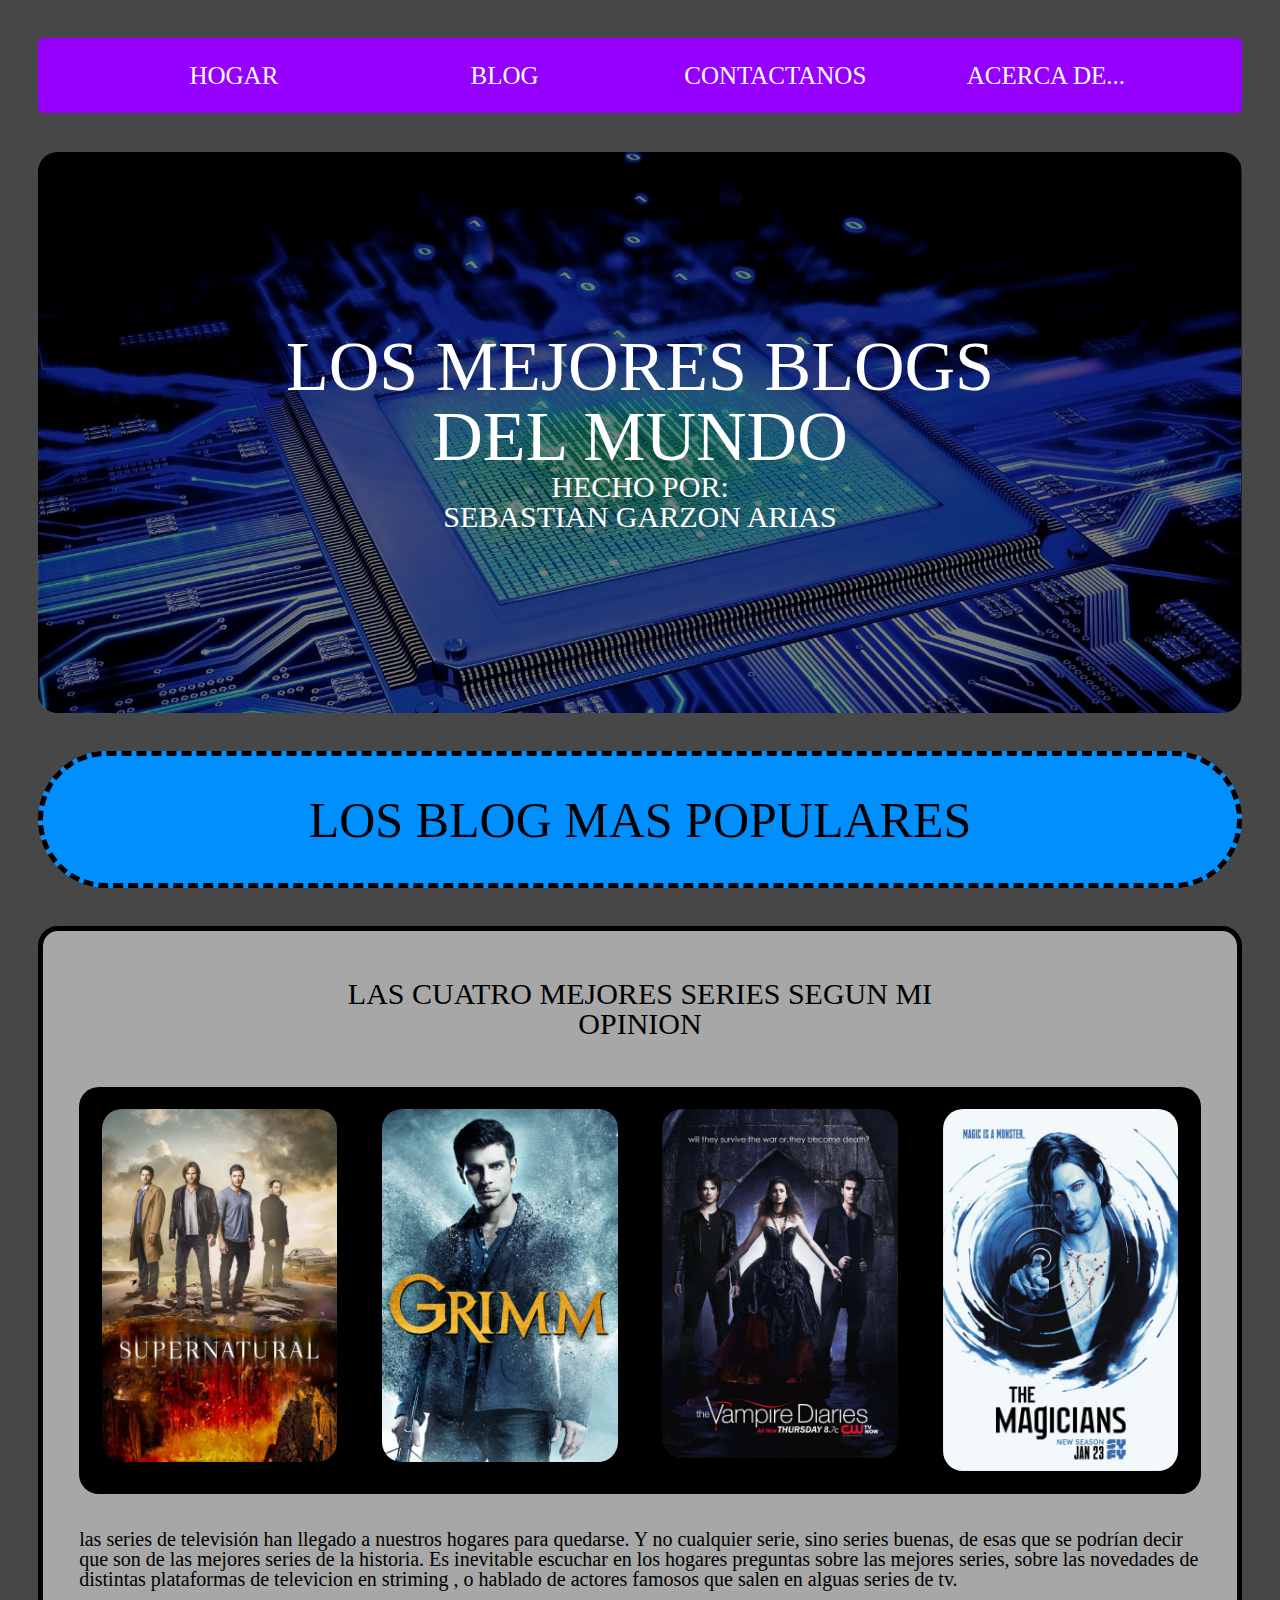
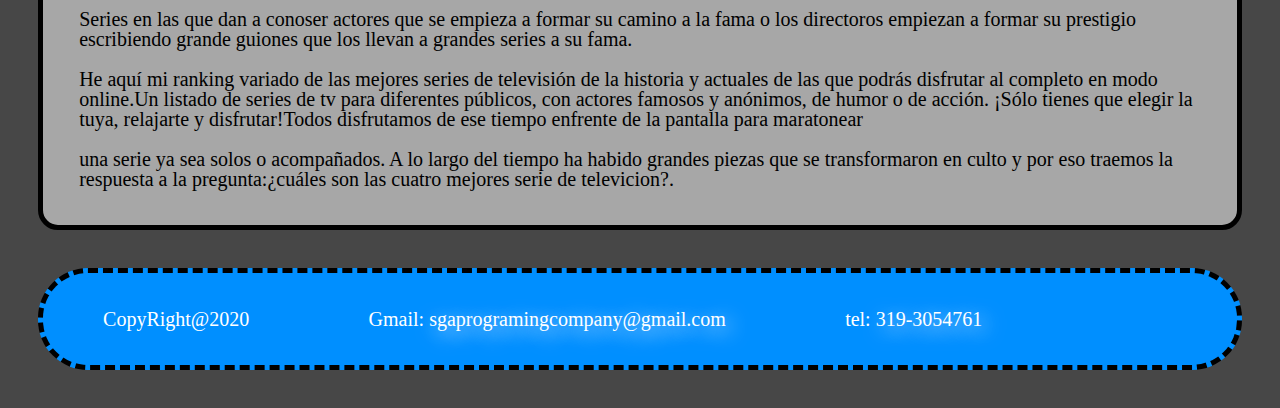
==== commit b4e3015d: "RE-ECHO" ====
--- a/index.html
+++ b/index.html
@@ -1,119 +1,93 @@
 <html>
 	<head>
-		<meta charset="utf-8"/>
-		<meta name="viewport" content="initial-scale=1.0,width=device-width"/>
-		<link rel="stylesheet" href="HOJAS_DE_ESTILOS/principal.css"/>
-		<link rel="stylesheet" href="HOJAS_DE_ESTILOS/BLOG.css"/>
-		<link rel="stylesheet" href="HOJAS_DE_ESTILOS/index.css"/>
-		<title>pagina de prueva</title>
+		<meta name="viewport" content="initial-scale=1.0,width=device-width">
+		<link rel="stylesheet" href="HOJAS-DE-ESTILOS/RESET.css"/>
+		<link rel="stylesheet" href="HOJAS-DE-ESTILOS/index.css"/>
+		<link rel="stylesheet" href="HOJAS-DE-ESTILOS/BARRA-DE-NAVEGACION.css"/>
+		<title>HOGAR</title>
 	</head>
-	
 	<body>
-		
-		
-		<nav class="Barra_celular_c">
-				<a href="#menu" class="Barra_celular_pa" id="enlace-menu">MENU</a>
+		<nav>
+			<p class="BARRA-DE-NAVEGACION-PARA-CELULAR-LANZADOR">
+				<a href="#MENU" class="BARRA-DE-NAVEGACION-PARA-CELULAR-ENLACES" id="ENLACE-DEL-MENU">MENU</a>
+			</p>
 		</nav>
-
-		
-		<nav class="Barra_Navegacion_n">
-			<ul class="Barra_Navegacion_u">
-				<li class="Barra_Navegacion_i">
-					<a href="index.html" class="Barra_Navegacion_a">HOGAR</a>
-				</li>
-				<li class="Barra_Navegacion_i">
-					<a href="PAGINAS/BLOG.html" class="Barra_Navegacion_a">BLOG</a>
-				</li>
-				<li class="Barra_Navegacion_i">
-					<a href="PAGINAS/CONTACTO.html" class="Barra_Navegacion_a">CONTACTANOS</a>
-				</li>
-				<li class="Barra_Navegacion_i">ACERCA DE NOSOTROS</li>
+		<nav class="BARRA-DE-NAVEGACION-FONDO">
+			<ul class="BARRA-DE-NAVEGACION-FONDO2">
+				<li class="BARRA-DE-NAVEGACION-CONTENIDO"><a>HOGAR</a></li>
+				<li class="BARRA-DE-NAVEGACION-CONTENIDO"><a>BLOG</a></li>
+				<li class="BARRA-DE-NAVEGACION-CONTENIDO"><a>CONTACTANOS</a></li>
+				<li class="BARRA-DE-NAVEGACION-CONTENIDO"><a>ACERCA DE...</a></li>
 			</ul>
 		</nav>
-		
-		<header class="Contenedor_Principal_index">
-			<hgroup class="embellesedor">
-				<h1 class="Titulo_Principal_index">LOS MEJORES BLOG DEL MUNDO</h1>
-				<h2 class="Titulo_index">hecho por: sebastian garzon arias</h2>
+		<header class="FONDO-TITULO-INDEX">
+			<hgroup class="FONDO-OSCURECIDO">
+				<h1 class="TITULO-DEL-BLOG">LOS MEJORES BLOGS DEL MUNDO</h1>
+				<h2 class="SUBTITULO-DEL-BLOG-A">HECHO POR:<br>
+					<span class="SUBTITULO-DEL-BLOG-B">
+						SEBASTIAN GARZON ARIAS
+					</span>
+				</h2>
 			</hgroup>
 		</header>
-		
 		<div>
-			
-			<header class="Titulo_Principal">
-				<h2>blog mas visitados</h2>
-			</header>
-			
-			<a class="enlases" href="PAGINAS/BLOG.html">
-				<article class="contenedor_blog">
+			<a>
 				<header>
-					<h2 class="titulo_a">Las cuatro mejores series segun mi opinion</h2>
+					<h2 class="TITULO-DE-SECCION">LOS BLOG MAS POPULARES</h2>
 				</header>
-				<figure>
-				 	<img class="imagen_i" src="IMAGENES/5.jpg" alt="collage de series">
-					<figcaption>
-						<p class="parrafo_blog">
-							Lorem ipsum dolor sit amet, consectetur adipiscing elit. Nam et pretium dui. Pellentesque massa tortor, 
-							fermentum venenatis enim non, vestibulum tempor odio. Vivamus eu quam id lacus lacinia porttitor. Donec 
-							scelerisque eros eget nibh placerat mattis. Aliquam risus lectus, vulputate nec nunc vel, euismod feugiat 
-							ex. Suspendisse potenti. Nam non est non dolor ultricies auctor non tincidunt nunc. Cras fringilla 
-							commodo orci, id interdum dolor porttitor et. Aliquam erat volutpat. Aenean non ante non lorem lobortis 
-							condimentum at a lectus. Nam sollicitudin diam nibh, ac commodo lacus pellentesque luctus. Praesent 
-							condimentum elit ac lorem facilisis ullamcorper. Curabitur sollicitudin ullamcorper lorem, sed 
-							sollicitudin felis condimentum at. Lorem ipsum dolor sit amet, consectetur adipiscing elit. In viverra 
-							tellus vel finibus euismod. Suspendisse lorem arcu, malesuada ut arcu consequat, varius porta dui.
-						</p>
-					</figcaption>
-				</figure>
-			</article>
+				<div class="CONTENEDOR-DE-ARTICULOS">
+					<header>
+						<h2 class="TITULO-ARTICULO">LAS CUATRO MEJORES SERIES SEGUN MI OPINION</h2>
+					</header>
+					<figure class="CONTENEDOR-DE-FOTOS">
+						<img class="COLLAGE-FOTOS" src="IMAGENES/01.jpg" alt="POSTER DE SUPERNATURAL"/>
+						<img class="COLLAGE-FOTOS" src="IMAGENES/02.jpg" alt="POSTER DE THE GRIMM"/>
+						<img class="COLLAGE-FOTOS" src="IMAGENES/03.jpg" alt="POSTER DE THE DARIES VAMPIRE"/>
+						<img class="COLLAGE-FOTOS" src="IMAGENES/04.jpg" alt="POSTER DE THE MAGICIANS"/>
+					</figure>
+					<p class="CONTENIDO-BLOG">
+						las series de televisión han llegado a nuestros hogares para quedarse. 
+						Y no cualquier serie, sino series buenas, de esas que se podrían decir
+						que son de las mejores series de la historia. Es inevitable escuchar en
+						los hogares preguntas sobre las mejores series, sobre las novedades de
+						distintas plataformas de televicion en  striming , o hablado de actores 
+						famosos que salen en alguas series de tv.<br>
+						
+						<br>Series en las que dan a conoser actores que se empieza a formar su camino
+						a la fama o los directoros empiezan a formar su prestigio escribiendo grande 
+						guiones que los llevan a grandes series a su fama.<br>
+					
+						<br>He aquí mi ranking variado de las mejores series de televisión de la 
+						historia y actuales de las que podrás disfrutar al completo en modo 
+						online.Un listado de series de tv para diferentes públicos, con actores 
+						famosos y anónimos, de humor o de acción. ¡Sólo tienes que elegir la tuya, 
+						relajarte y disfrutar!Todos disfrutamos de ese tiempo enfrente de la pantalla 
+						para maratonear<br>
+					
+						<br>una serie ya sea solos o acompañados. A lo largo del tiempo ha habido 
+						grandes piezas que se transformaron en culto y por eso traemos la respuesta 
+						a la pregunta:¿cuáles son las cuatro mejores serie de televicion?.
+					</p>
+				</div>
 			</a>
-			
-			<header class="Titulo_Principal">
-				<h2>blog mas recientes</h2>
-			</header>
-			
-			<a>
-				<article class="contenedor_blog">
-					<header>
-						<h2 class="titulo_a">Las tres mejores tecnologias segun mi opinion</h2>
-					</header>
-					<figure>
-						<img class="imagen_i" src="IMAGENES/9.jpg" alt="collage">
-						<figcaption>
-							<p class="parrafo_blog">
-								Lorem ipsum dolor sit amet, consectetur adipiscing elit. Nam et pretium dui. Pellentesque massa 
-								tortor, fermentum venenatis enim non, vestibulum tempor odio. Vivamus eu quam id lacus lacinia 
-								porttitor. Donec scelerisque eros eget nibh placerat mattis. Aliquam risus lectus, vulputate nec nunc 
-								vel, euismod feugiat ex. Suspendisse potenti. Nam non est non dolor ultricies auctor non tincidunt 
-								nunc. Cras fringilla commodo orci, id interdum dolor porttitor et. Aliquam erat volutpat. Aenean non 
-								ante non lorem lobortis condimentum at a lectus. Nam sollicitudin diam nibh, ac commodo lacus 
-								pellentesque luctus. Praesent condimentum elit ac lorem facilisis ullamcorper. Curabitur sollicitudin 
-								ullamcorper lorem, sed sollicitudin felis condimentum at. Lorem ipsum dolor sit amet, consectetur 
-								adipiscing elit. In viverra tellus vel finibus euismod. Suspendisse lorem arcu, malesuada ut arcu 
-								consequat, varius porta dui.
-							</p>
-						</figcaption>
-					</figure>
-				</article>
-			</a>
-		
 		</div>
-		
-		
-		<nav id="menu" class="navegacion">
-			<ul>
-				<li class="Navegacion_a">
-					<a href="index.html" class="Navegacion_e">HOGAR</a>
-				</li>
-				<li class="Navegacion_a">
-					<a href="PAGINAS/BLOG.html" class="Navegacion_e">BLOG</a>
-				</li>
-				<li class="Navegacion_a">
-					<a href="PAGINAS/CONTACTO.html" class="Navegacion_e">CONTACTANOS</a>
-				</li>
-				<li class="Navegacion_a">ACERCA DE NOSOTROS</li>
+		<nav>
+			<ul id="MENU" class="BARRA-DE-NAVEGACION-PARA-CELULAR-FONDO">
+				<li class="BARRA-DE-NAVEGACION-PARA-CELULAR-CONTENIDO">HOGAR</li>
+				<li class="BARRA-DE-NAVEGACION-PARA-CELULAR-CONTENIDO">BLOG</li>
+				<li class="BARRA-DE-NAVEGACION-PARA-CELULAR-CONTENIDO">CONTACTANOS</li>
+				<li class="BARRA-DE-NAVEGACION-PARA-CELULAR-CONTENIDO">ACERCA DE...</li>
 			</ul>
 		</nav>
-		<script src="SCRIPTS/javascript.js"></script>
+		<footer class="PIE-DE-PAGINA-CONTENEDOR">
+			<p class="PIE-DE-PAGINA-CONTENIDO">CopyRight@2020</p> 
+			<p class="PIE-DE-PAGINA-CONTENIDO">Gmail:
+				<a class="PIE-DE-PAGINA-ENLASES" href="mailto:sgaprogramingcompany@gmail.com">sgaprogramingcompany@gmail.com</a>
+				</p>
+			<p class="PIE-DE-PAGINA-CONTENIDO">tel:
+				<a class="PIE-DE-PAGINA-ENLASES" href="tel:+573193054761">319-3054761</a>
+			</p>
+		</footer>
+		<script src="SCRIPTS/MENU-CELULAR.js"></script>	
 	</body>
 </html>--- a/HOJAS-DE-ESTILOS/index.css
+++ b/HOJAS-DE-ESTILOS/index.css
@@ -0,0 +1,233 @@
+/*
+--------------------------------------------------------------
+----------------       GENERALIDADES        ------------------
+--------------------------------------------------------------
+*/
+
+
+*{
+	box-sizing: border-box
+}
+body{
+	width: 100%;
+	background-color: #474747;
+}
+@font-face{
+ font-family: "Marbles Trick 1_PersonalUseOnly";
+ src: url(FUENTES/Marbles_Trick 1_PersonalUseOnly.ttf) format("TrueType");
+ font-weight: normal;
+ font-style: normal;
+}
+
+
+/*
+--------------------------------------------------------------
+----------------     BARRA PARA CELULAR     ------------------
+--------------------------------------------------------------
+*/
+
+
+.FONDO-TITULO-INDEX{
+	background-image: url(../IMAGENES/08.jpg);
+	background-repeat: no-repeat;
+	background-size: 100%;
+	width: 94%;
+	margin: 3%;
+	border-radius: 20px;
+	overflow: hidden;
+	clear: left;
+}
+.FONDO-OSCURECIDO{
+	background-color: rgba(000, 000, 000, 0.5);
+	border-radius: 20px;
+	max-height: 100%;
+}
+.TITULO-DEL-BLOG{
+	font-family: "Marbles Trick 1_PersonalUseOnly";
+	text-align: center;
+	color: #ffffff;
+	font-size: 70px;
+	padding: 15%;
+	padding-bottom: 0;
+}
+.SUBTITULO-DEL-BLOG-A{
+	text-align: center;
+	font-family: "Marbles Trick 1_PersonalUseOnly";
+	color: #ffffff;
+	padding-bottom: 15%;
+	font-size: 30px;
+}
+.SUBTITULO-DEL-BLOG-B{
+	color: #ffffff;
+}
+
+
+/*
+--------------------------------------------------------------
+----------------     TITULO DE SECCION      ------------------
+--------------------------------------------------------------
+*/
+
+
+.TITULO-DE-SECCION{
+	width: 94%;
+	margin: 3%;
+	text-align: center;
+	background-color: #008FFF;
+	border-radius: 100px;
+	border: 5px dashed #000000;
+	padding: 3%;
+	font-family: "Marbles Trick 1_PersonalUseOnly";
+	font-size: 50px;
+}
+
+
+/*
+--------------------------------------------------------------
+----------------          ARTICULOS         ------------------
+--------------------------------------------------------------
+*/
+
+
+.CONTENEDOR-DE-ARTICULOS{
+	width: 94%;
+	margin: 3%;
+	background-color: #A7A7A7;
+	border: 5px solid #000000;
+	border-radius: 20px;
+}
+.TITULO-ARTICULO{
+	padding: 1%;
+	border-radius: 15px;
+	width: 60%;
+	margin: 3% 20%;
+	font-family: "Marbles Trick 1_PersonalUseOnly";
+	text-align: center;
+	font-size: 30px;
+}
+.TITULO-ARTICULO:hover{
+	background-color:#9500FF;
+	color: #ffffff;
+}
+.CONTENEDOR-DE-FOTOS{
+	width: 94%;
+	margin: 0% 3%;
+	overflow: hidden;
+	background-color: #000000;
+	border-radius: 20px;
+}
+.COLLAGE-FOTOS{
+	max-width: 100%;
+	float: left;
+	width: 21%;
+	margin: 2%;
+	border-radius: 20px;
+}
+.CONTENIDO-BLOG{
+	width: 94%;
+	margin: 3%;
+	font-family: "Marbles Trick 1_PersonalUseOnly";
+	font-size: 20px;
+}
+
+
+/*
+--------------------------------------------------------------
+----------------         RESPONSIVE         ------------------
+--------------------------------------------------------------
+*/
+
+
+@media screen and (max-width: 830px){
+	.TITULO-DEL-BLOG{
+		font-size: 60px
+	}
+	.SUBTITULO-DEL-BLOG-A{
+		font-size: 25px
+	}
+}
+@media screen and (max-width: 685px){
+	.TITULO-DEL-BLOG{
+		font-size: 50px
+	}
+	.SUBTITULO-DEL-BLOG-A{
+		font-size: 20px
+	}
+}
+@media screen and (max-width: 670px){
+	.TITULO-ARTICULO{
+		font-size: 25px;
+	}
+	.CONTENIDO-BLOG{
+		font-size: 15px;
+	}
+}
+@media screen and (max-width: 575px){
+	.TITULO-DEL-BLOG{
+		font-size: 40px
+	}
+	.SUBTITULO-DEL-BLOG-A{
+		font-size: 17px
+	}
+}
+@media screen and (max-width: 500px){
+	.TITULO-DE-SECCION{
+		font-size: 40px
+	}
+}
+@media screen and (max-width: 460px){
+	.TITULO-DEL-BLOG{
+		font-size: 30px
+	}
+	.SUBTITULO-DEL-BLOG-A{
+		font-size: 15px
+	}
+}
+@media screen and (max-width: 405px){
+	.TITULO-DE-SECCION{
+		font-size: 30px;
+	}
+	.TITULO-ARTICULO{
+		font-size: 20px;
+	}
+	.CONTENIDO-BLOG{
+		font-size: 12px;
+	}
+}
+@media screen and (max-width: 360px){
+	.TITULO-DEL-BLOG{
+		font-size: 25px
+	}
+	.TITULO-ARTICULO{
+		font-size: 17px;
+	}
+	.COLLAGE-FOTOS{
+		width: 46%;
+	}
+}
+@media screen and (max-width: 320px){
+	.TITULO-DEL-BLOG{
+		font-size: 20px
+	}
+	.SUBTITULO-DEL-BLOG-A{
+		font-size: 12px
+	}
+}
+@media screen and (max-width: 305px){
+	.TITULO-DE-SECCION{
+		font-size: 20px
+	}
+}
+@media screen and (max-width: 256px){
+	.TITULO-DEL-BLOG{
+		font-size: 17px
+	}
+	.TITULO-ARTICULO{
+		font-size: 12px
+	}
+}
+@media screen and (max-width: 210px){
+	.TITULO-DE-SECCION{
+		font-size: 17px;
+	}
+}--- a/HOJAS-DE-ESTILOS/BARRA-DE-NAVEGACION.css
+++ b/HOJAS-DE-ESTILOS/BARRA-DE-NAVEGACION.css
@@ -0,0 +1,219 @@
+@font-face{
+ font-family: "Marbles Trick 1_PersonalUseOnly";
+ src: url(FUENTES/Marbles_Trick 1_PersonalUseOnly.ttf) format("TrueType");
+ font-weight: normal;
+ font-style: normal;
+}
+
+/*
+--------------------------------------------------------------
+----------------        BARRA PARA PC       ------------------
+--------------------------------------------------------------
+*/
+
+
+.BARRA-DE-NAVEGACION-FONDO{
+	background-color: #9500FF;
+	width: 94%;
+	border-radius: 5px;
+	margin: 3%;
+	overflow: hidden;
+}
+.BARRA-DE-NAVEGACION-FONDO2{
+	padding: 15px 5%;
+	overflow: hidden;
+}
+.BARRA-DE-NAVEGACION-CONTENIDO{
+	display: inline-block;
+	float: left;
+	padding: 10px 10px;
+	text-align: center;
+	font-family: "Marbles Trick 1_PersonalUseOnly";
+	font-size: 25px;
+	color: #ffffff;
+	width: 20%;
+	margin: 0px 2.5%;
+}
+.BARRA-DE-NAVEGACION-CONTENIDO:hover{
+	background-color: #008FFF;
+	border-radius: 20px;
+	font-size: 26px;
+	box-shadow: 10px 10px 70px 0px black;
+	transition: font-size 1s;
+	color: #000000;
+	text-decoration: none;
+	width: 21%;
+	margin: 0px 2%;
+	transition: color 1s;
+	transition: font-size 1s;
+}
+
+
+/*
+--------------------------------------------------------------
+----------------     BARRA PARA CELULAR     ------------------
+--------------------------------------------------------------
+*/
+
+.BARRA-DE-NAVEGACION-PARA-CELULAR-LANZADOR{
+	width: 94%;
+	margin: 3%;
+	background-color: #9500FF;
+	color: #ffffff;
+	font-family: "Marbles Trick 1_PersonalUseOnly";
+	padding: 3%;
+	font-size: 30px;
+	border-radius: 15px;
+}
+.BARRA-DE-NAVEGACION-PARA-CELULAR-ENLACES:any-link{
+	color: #ffffff;
+	text-decoration: none;
+}
+.BARRA-DE-NAVEGACION-PARA-CELULAR-FONDO{
+	background-color: #9500FF;
+	overflow: hidden;
+	border-radius: 15px;
+	width: 94%;
+	margin: 3%;
+}
+.BARRA-DE-NAVEGACION-PARA-CELULAR-CONTENIDO{
+	border-bottom: 3px solid #000000;
+	border-left: 3px solid #000000;
+	padding-left: 1%;
+	margin-top: 5px;
+	width: 94%;
+	margin: 2% 3%;
+	font-family: "Marbles Trick 1_PersonalUseOnly";
+	font-size: 20px;
+	color: #ffffff;
+}
+
+
+/*
+--------------------------------------------------------------
+----------------        PIE PARA PC         ------------------
+--------------------------------------------------------------
+*/
+
+
+.PIE-DE-PAGINA-CONTENEDOR{
+	width: 94%;
+	margin: 3%;
+	background-color: #008FFF;
+	overflow: hidden;
+	border: 5px dashed #000000;
+	border-radius: 50px;
+}
+.PIE-DE-PAGINA-CONTENIDO{
+	font-family: "Marbles Trick 1_PersonalUseOnly";
+	float: left;
+	margin: 3% 5%;
+	font-size: 20px;
+	color: #ffffff;
+}
+.PIE-DE-PAGINA-ENLASES:any-link{
+	color: #ffffff;
+	text-shadow: 5px 5px 20px #ffffff;
+	text-decoration: none;
+}
+
+
+/*
+--------------------------------------------------------------
+----------------         RESPONSIVE         ------------------
+--------------------------------------------------------------
+*/
+
+
+@media screen and (min-width: 450px){
+	.BARRA-DE-NAVEGACION-PARA-CELULAR-LANZADOR,
+	.BARRA-DE-NAVEGACION-PARA-CELULAR-FONDO{
+		display: none;
+	}
+}
+@media screen and (max-width: 780px){
+	.BARRA-DE-NAVEGACION-CONTENIDO{
+		font-size: 20px;
+	}
+	.BARRA-DE-NAVEGACION-CONTENIDO:hover{
+		font-size: 21px;
+	}
+	.PIE-DE-PAGINA-CONTENIDO{
+		font-size: 17px;
+	}
+}
+@media screen and (max-width: 650px){
+	.BARRA-DE-NAVEGACION-CONTENIDO{
+		font-size: 15px;
+	}
+	.BARRA-DE-NAVEGACION-CONTENIDO:hover{
+		font-size: 16px;
+	}
+	.PIE-DE-PAGINA-CONTENIDO{
+		font-size: 15px;
+	}
+}
+@media screen and (max-width: 515px){
+	.BARRA-DE-NAVEGACION-CONTENIDO{
+		font-size: 12px;
+	}
+	.BARRA-DE-NAVEGACION-CONTENIDO:hover{
+		font-size: 13px;
+	}
+	.PIE-DE-PAGINA-CONTENIDO{
+		font-size: 15px;
+	}
+}
+@media screen and (max-width: 450px){
+	.BARRA-DE-NAVEGACION-FONDO{
+		display: none;
+	}
+	.PIE-DE-PAGINA-CONTENEDOR{
+		border-radius: 20px;
+	}
+	.PIE-DE-PAGINA-CONTENIDO{
+		float: left;
+	}
+	.js .BARRA-DE-NAVEGACION-PARA-CELULAR-FONDO{
+		max-height: 0;
+		overflow: hidden;
+		transition: max-height .5s;
+		position: absolute;
+		font-size: 30;
+		top: 3%;
+		left: 0px;
+		right: 0px;
+		background-color: #9500FF;
+		transition: padding .5s;
+		z-index: 1;
+	}
+	.js .BARRA-DE-NAVEGACION-PARA-CELULAR-LANZADOR.MENU-DESPLEGADO{
+		border-bottom-left-radius: 0px;
+		border-bottom-right-radius: 0px;
+	}
+	.js .BARRA-DE-NAVEGACION-PARA-CELULAR-FONDO.MENU-DESPLEGADO{
+		max-height: 200px;
+		padding-top: 0;
+		transition: padding .5s;
+		transition: max-height .5s;
+		z-index: 3;
+		border-top-left-radius: 0px;
+		border-top-right-radius: 0px;
+		top: 40px;
+	}
+}
+@media screen and (max-width: 350px){
+	.js .BARRA-DE-NAVEGACION-PARA-CELULAR-FONDO.MENU-DESPLEGADO{
+		top: 35px;
+	}
+}
+@media screen and (max-width: 285px){
+	.js .BARRA-DE-NAVEGACION-PARA-CELULAR-FONDO.MENU-DESPLEGADO{
+		top: 35px;
+	}
+}
+@media screen and (max-width: 230px){
+	.js .BARRA-DE-NAVEGACION-PARA-CELULAR-FONDO.MENU-DESPLEGADO{
+		top: 30px;
+	}
+}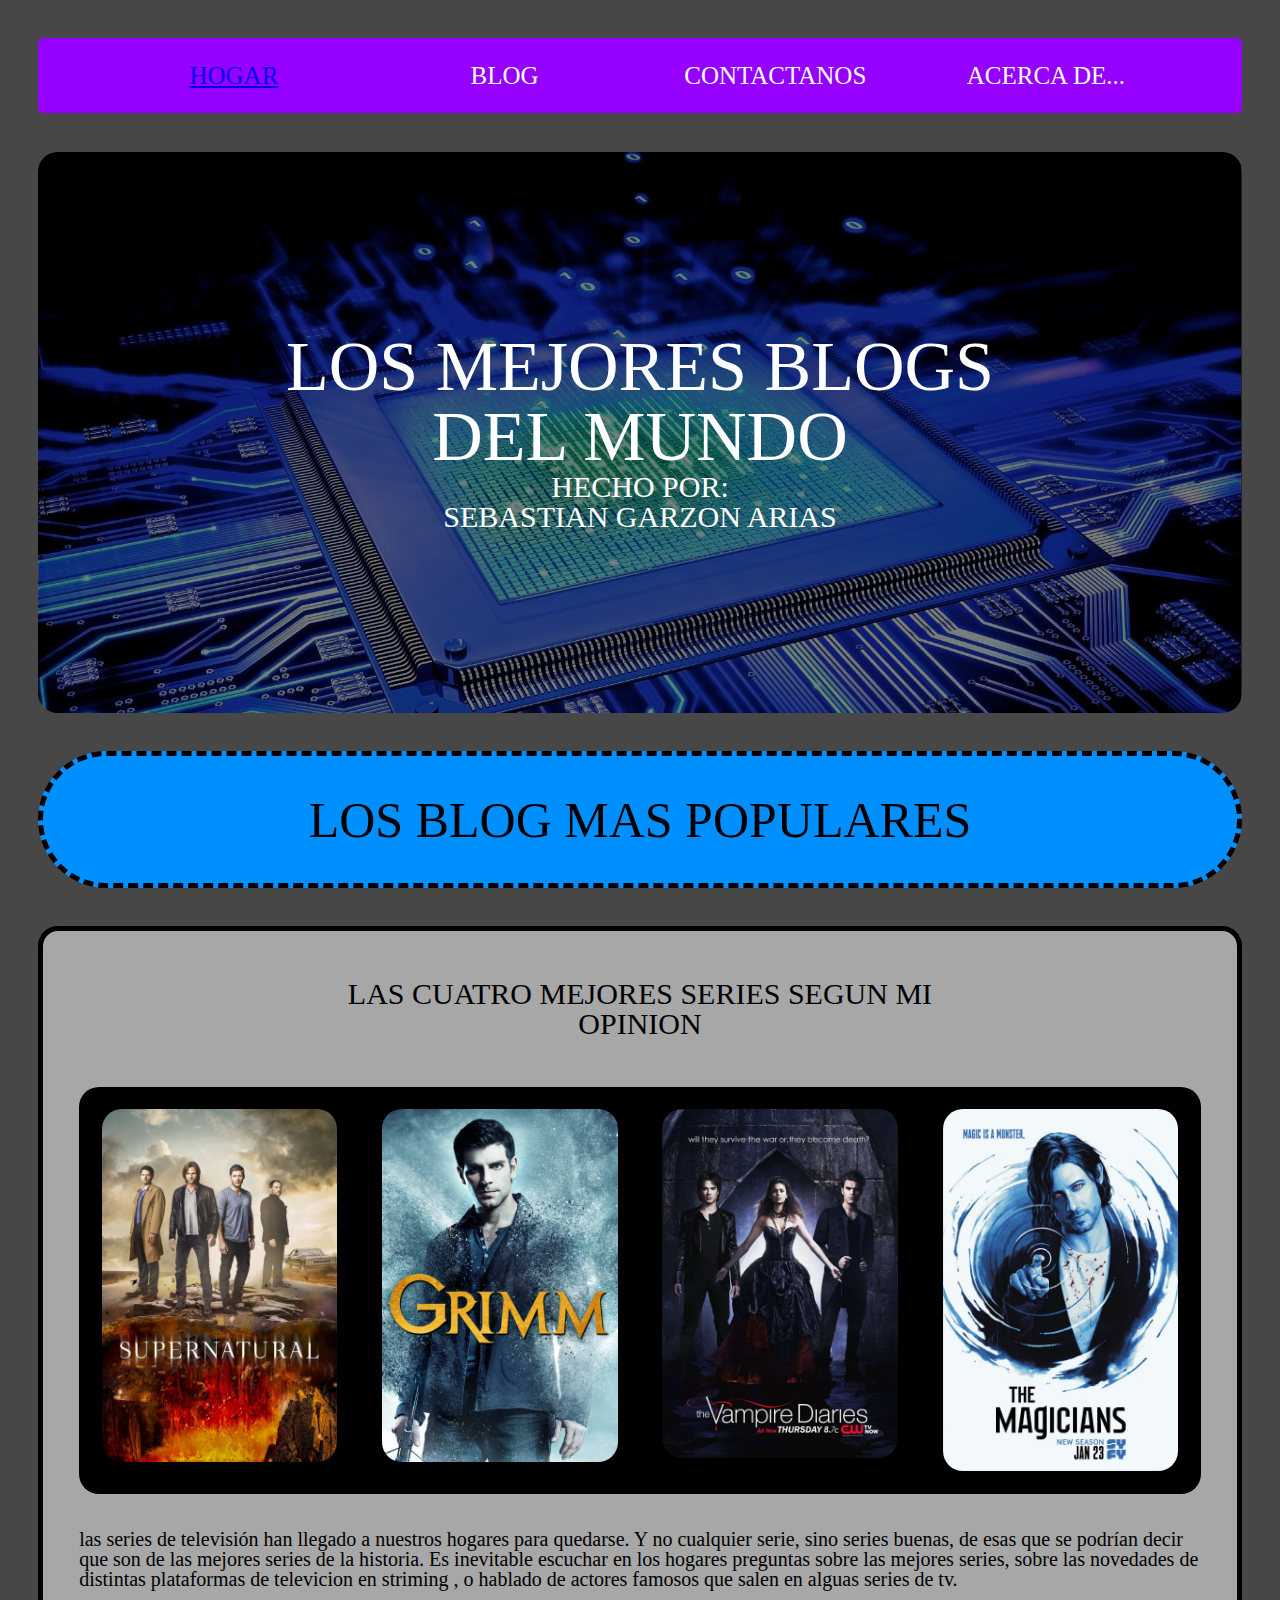
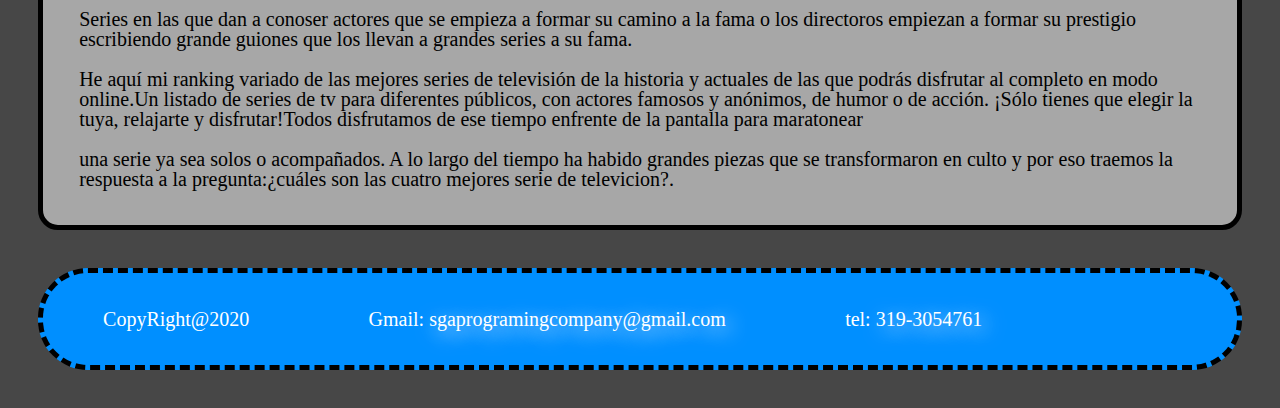
==== commit f773f19e: "update" ====
--- a/index.html
+++ b/index.html
@@ -1,6 +1,8 @@
+<!DOCTYPE html>
 <html>
 	<head>
-		<meta name="viewport" content="initial-scale=1.0,width=device-width">
+		<meta charset="utf-8"/>
+		<meta name="viewport" content="initial-scale=1.0,width=device-width"/>
 		<link rel="stylesheet" href="HOJAS-DE-ESTILOS/RESET.css"/>
 		<link rel="stylesheet" href="HOJAS-DE-ESTILOS/index.css"/>
 		<link rel="stylesheet" href="HOJAS-DE-ESTILOS/BARRA-DE-NAVEGACION.css"/>
@@ -14,7 +16,7 @@
 		</nav>
 		<nav class="BARRA-DE-NAVEGACION-FONDO">
 			<ul class="BARRA-DE-NAVEGACION-FONDO2">
-				<li class="BARRA-DE-NAVEGACION-CONTENIDO"><a>HOGAR</a></li>
+				<li class="BARRA-DE-NAVEGACION-CONTENIDO"><a href="index.html">HOGAR</a></li>
 				<li class="BARRA-DE-NAVEGACION-CONTENIDO"><a>BLOG</a></li>
 				<li class="BARRA-DE-NAVEGACION-CONTENIDO"><a>CONTACTANOS</a></li>
 				<li class="BARRA-DE-NAVEGACION-CONTENIDO"><a>ACERCA DE...</a></li>
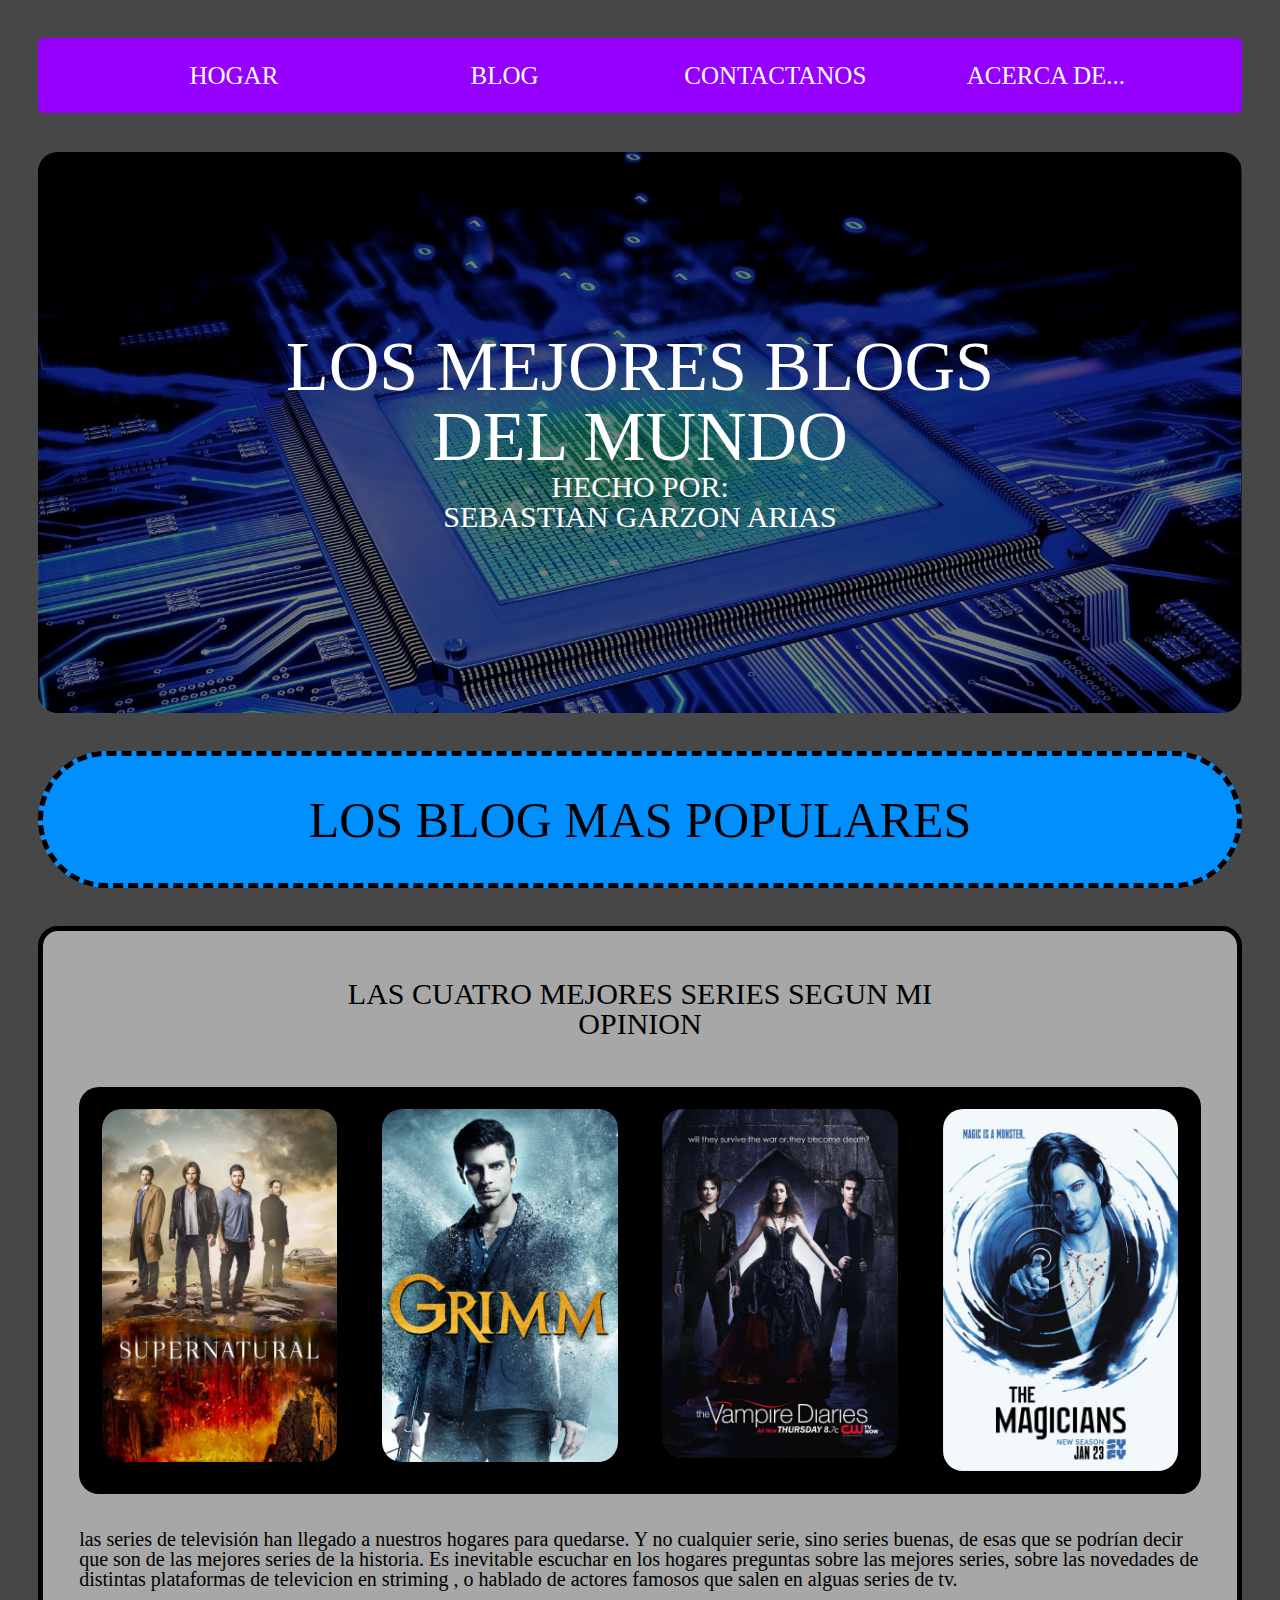
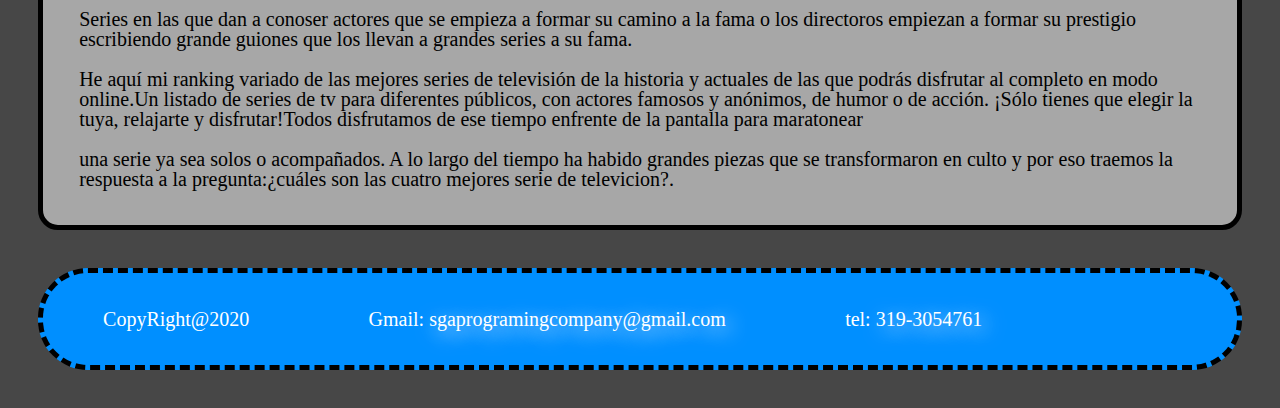
==== commit 995e29fa: "update4" ====
--- a/index.html
+++ b/index.html
@@ -1,28 +1,39 @@
-<!DOCTYPE html>
 <html>
 	<head>
 		<meta charset="utf-8"/>
 		<meta name="viewport" content="initial-scale=1.0,width=device-width"/>
 		<link rel="stylesheet" href="HOJAS-DE-ESTILOS/RESET.css"/>
+		<link rel="stylesheet" href="HOJAS-DE-ESTILOS/BARRA-DE-NAVEGACION.css"/>
 		<link rel="stylesheet" href="HOJAS-DE-ESTILOS/index.css"/>
-		<link rel="stylesheet" href="HOJAS-DE-ESTILOS/BARRA-DE-NAVEGACION.css"/>
 		<title>HOGAR</title>
 	</head>
 	<body>
-		<nav>
-			<p class="BARRA-DE-NAVEGACION-PARA-CELULAR-LANZADOR">
-				<a href="#MENU" class="BARRA-DE-NAVEGACION-PARA-CELULAR-ENLACES" id="ENLACE-DEL-MENU">MENU</a>
-			</p>
-		</nav>
-		<nav class="BARRA-DE-NAVEGACION-FONDO">
-			<ul class="BARRA-DE-NAVEGACION-FONDO2">
-				<li class="BARRA-DE-NAVEGACION-CONTENIDO"><a href="index.html">HOGAR</a></li>
-				<li class="BARRA-DE-NAVEGACION-CONTENIDO"><a>BLOG</a></li>
-				<li class="BARRA-DE-NAVEGACION-CONTENIDO"><a>CONTACTANOS</a></li>
-				<li class="BARRA-DE-NAVEGACION-CONTENIDO"><a>ACERCA DE...</a></li>
-			</ul>
-		</nav>
-		<header class="FONDO-TITULO-INDEX">
+		
+		<div>
+			
+			<nav>
+				<p class="BARRA-DE-NAVEGACION-PARA-CELULAR-LANZADOR">
+					<a href="#MENU" class="BARRA-DE-NAVEGACION-PARA-CELULAR-ENLACES" id="ENLACE-DEL-MENU">MENU</a>
+				</p>
+			</nav>
+
+			<nav class="BARRA-DE-NAVEGACION-FONDO">
+				<ul class="BARRA-DE-NAVEGACION-FONDO2">
+					<li class="BARRA-DE-NAVEGACION-CONTENIDO">
+						<a class="BARRA-DE-NAVEGACION-ENLACES" href="index.html">HOGAR</a></li>
+					<li class="BARRA-DE-NAVEGACION-CONTENIDO">
+						<a class="BARRA-DE-NAVEGACION-ENLACES" href="PAGINAS/BLOG.html">BLOG</a></li>
+					<li class="BARRA-DE-NAVEGACION-CONTENIDO">
+						<a class="BARRA-DE-NAVEGACION-ENLACES" href="PAGINAS/CONTACTANOS.html">CONTACTANOS</a></li>
+					<li class="BARRA-DE-NAVEGACION-CONTENIDO">
+						<a class="BARRA-DE-NAVEGACION-ENLACES" >ACERCA DE...</a></li>
+				</ul>
+			</nav>
+		</div>
+		
+		
+		<div>
+			<header class="FONDO-TITULO-INDEX">
 			<hgroup class="FONDO-OSCURECIDO">
 				<h1 class="TITULO-DEL-BLOG">LOS MEJORES BLOGS DEL MUNDO</h1>
 				<h2 class="SUBTITULO-DEL-BLOG-A">HECHO POR:<br>
@@ -32,11 +43,10 @@
 				</h2>
 			</hgroup>
 		</header>
-		<div>
-			<a>
-				<header>
+			<header>
 					<h2 class="TITULO-DE-SECCION">LOS BLOG MAS POPULARES</h2>
-				</header>
+			</header>
+			<a class="ENLASES" href="PAGINAS/BLOG/BLOG-MEJORES-SERIES.html">
 				<div class="CONTENEDOR-DE-ARTICULOS">
 					<header>
 						<h2 class="TITULO-ARTICULO">LAS CUATRO MEJORES SERIES SEGUN MI OPINION</h2>
@@ -47,7 +57,7 @@
 						<img class="COLLAGE-FOTOS" src="IMAGENES/03.jpg" alt="POSTER DE THE DARIES VAMPIRE"/>
 						<img class="COLLAGE-FOTOS" src="IMAGENES/04.jpg" alt="POSTER DE THE MAGICIANS"/>
 					</figure>
-					<p class="CONTENIDO-BLOG">
+					<p class="CONTENIDO-ARTICULO">
 						las series de televisión han llegado a nuestros hogares para quedarse. 
 						Y no cualquier serie, sino series buenas, de esas que se podrían decir
 						que son de las mejores series de la historia. Es inevitable escuchar en
@@ -73,23 +83,58 @@
 				</div>
 			</a>
 		</div>
+		
+		
+		<div>
 		<nav>
 			<ul id="MENU" class="BARRA-DE-NAVEGACION-PARA-CELULAR-FONDO">
-				<li class="BARRA-DE-NAVEGACION-PARA-CELULAR-CONTENIDO">HOGAR</li>
-				<li class="BARRA-DE-NAVEGACION-PARA-CELULAR-CONTENIDO">BLOG</li>
-				<li class="BARRA-DE-NAVEGACION-PARA-CELULAR-CONTENIDO">CONTACTANOS</li>
-				<li class="BARRA-DE-NAVEGACION-PARA-CELULAR-CONTENIDO">ACERCA DE...</li>
+				<li class="BARRA-DE-NAVEGACION-PARA-CELULAR-CONTENIDO">
+					
+					
+					<a class="BARRA-DE-NAVEGACION-PARA-CELULAR-ENLACES" href="index.html">HOGAR</a>
+					
+					
+				</li>
+				
+				<li class="BARRA-DE-NAVEGACION-PARA-CELULAR-CONTENIDO">
+					
+					
+					<a class="BARRA-DE-NAVEGACION-PARA-CELULAR-ENLACES" href="PAGINAS/BLOG.html">BLOG</a>
+					
+					
+				</li>
+				<li class="BARRA-DE-NAVEGACION-PARA-CELULAR-CONTENIDO">
+					
+					
+					<a class="BARRA-DE-NAVEGACION-PARA-CELULAR-ENLACES">CONTACTANOS</a>
+					
+					
+				</li>
+				
+				<li class="BARRA-DE-NAVEGACION-PARA-CELULAR-CONTENIDO">
+					
+					
+					<a class="BARRA-DE-NAVEGACION-PARA-CELULAR-ENLACES">ACERCA DE...</a>
+					
+					
+				</li>
+				
 			</ul>
 		</nav>
+		
+		
 		<footer class="PIE-DE-PAGINA-CONTENEDOR">
 			<p class="PIE-DE-PAGINA-CONTENIDO">CopyRight@2020</p> 
 			<p class="PIE-DE-PAGINA-CONTENIDO">Gmail:
 				<a class="PIE-DE-PAGINA-ENLASES" href="mailto:sgaprogramingcompany@gmail.com">sgaprogramingcompany@gmail.com</a>
-				</p>
+			</p>
 			<p class="PIE-DE-PAGINA-CONTENIDO">tel:
 				<a class="PIE-DE-PAGINA-ENLASES" href="tel:+573193054761">319-3054761</a>
 			</p>
 		</footer>
+		
 		<script src="SCRIPTS/MENU-CELULAR.js"></script>	
+		</div>
+		
 	</body>
 </html>--- a/HOJAS-DE-ESTILOS/BARRA-DE-NAVEGACION.css
+++ b/HOJAS-DE-ESTILOS/BARRA-DE-NAVEGACION.css
@@ -1,10 +1,3 @@
-@font-face{
- font-family: "Marbles Trick 1_PersonalUseOnly";
- src: url(FUENTES/Marbles_Trick 1_PersonalUseOnly.ttf) format("TrueType");
- font-weight: normal;
- font-style: normal;
-}
-
 /*
 --------------------------------------------------------------
 ----------------        BARRA PARA PC       ------------------
@@ -47,6 +40,10 @@
 	transition: color 1s;
 	transition: font-size 1s;
 }
+.BARRA-DE-NAVEGACION-ENLACES:any-link{
+	color: #ffffff;
+	text-decoration: none;
+}
 
 
 /*
@@ -115,6 +112,7 @@
 	color: #ffffff;
 	text-shadow: 5px 5px 20px #ffffff;
 	text-decoration: none;
+
 }
 
 
@@ -174,6 +172,8 @@
 	.PIE-DE-PAGINA-CONTENIDO{
 		float: left;
 	}
+}
+@media screen and (max-width: 449px){
 	.js .BARRA-DE-NAVEGACION-PARA-CELULAR-FONDO{
 		max-height: 0;
 		overflow: hidden;
--- a/HOJAS-DE-ESTILOS/index.css
+++ b/HOJAS-DE-ESTILOS/index.css
@@ -1,25 +1,3 @@
-/*
---------------------------------------------------------------
-----------------       GENERALIDADES        ------------------
---------------------------------------------------------------
-*/
-
-
-*{
-	box-sizing: border-box
-}
-body{
-	width: 100%;
-	background-color: #474747;
-}
-@font-face{
- font-family: "Marbles Trick 1_PersonalUseOnly";
- src: url(FUENTES/Marbles_Trick 1_PersonalUseOnly.ttf) format("TrueType");
- font-weight: normal;
- font-style: normal;
-}
-
-
 /*
 --------------------------------------------------------------
 ----------------     BARRA PARA CELULAR     ------------------
@@ -123,12 +101,16 @@
 	margin: 2%;
 	border-radius: 20px;
 }
-.CONTENIDO-BLOG{
+.CONTENIDO-ARTICULO{
 	width: 94%;
 	margin: 3%;
 	font-family: "Marbles Trick 1_PersonalUseOnly";
 	font-size: 20px;
 }
+.ENLASES:any-link{
+	color: #000000;
+	text-decoration: none;
+}
 
 
 /*
@@ -154,25 +136,30 @@
 		font-size: 20px
 	}
 }
-@media screen and (max-width: 670px){
+@media screen and (max-width: 575px){
+	.TITULO-DEL-BLOG{
+		font-size: 40px
+	}
+	.SUBTITULO-DEL-BLOG-A{
+		font-size: 17px
+	}
+}
+@media screen and (max-width: 530px){
+	.TITULO-ARTICULO{
+		font-size: 27px;
+	}
+}
+@media screen and (max-width: 500px){
+	.TITULO-DE-SECCION{
+		font-size: 40px
+	}
+}
+@media screen and (max-width: 480px){
 	.TITULO-ARTICULO{
 		font-size: 25px;
 	}
-	.CONTENIDO-BLOG{
-		font-size: 15px;
-	}
-}
-@media screen and (max-width: 575px){
-	.TITULO-DEL-BLOG{
-		font-size: 40px
-	}
-	.SUBTITULO-DEL-BLOG-A{
-		font-size: 17px
-	}
-}
-@media screen and (max-width: 500px){
-	.TITULO-DE-SECCION{
-		font-size: 40px
+	.CONTENIDO-ARTICULO{
+		font-size: 17px;
 	}
 }
 @media screen and (max-width: 460px){
@@ -183,28 +170,35 @@
 		font-size: 15px
 	}
 }
-@media screen and (max-width: 405px){
-	.TITULO-DE-SECCION{
-		font-size: 30px;
-	}
-	.TITULO-ARTICULO{
-		font-size: 20px;
-	}
-	.CONTENIDO-BLOG{
-		font-size: 12px;
-	}
-}
-@media screen and (max-width: 360px){
-	.TITULO-DEL-BLOG{
-		font-size: 25px
-	}
-	.TITULO-ARTICULO{
-		font-size: 17px;
-	}
+@media screen and (max-width: 450px){
 	.COLLAGE-FOTOS{
 		width: 46%;
 	}
 }
+@media screen and (max-width: 410px){
+	.TITULO-ARTICULO{
+		font-size: 20px;
+		padding: 0px;
+		margin: 5% auto;
+		width: 90%;
+	}
+	.CONTENIDO-ARTICULO{
+		font-size: 15px;
+	}
+}
+@media screen and (max-width: 405px){
+	.TITULO-DE-SECCION{
+		font-size: 30px;
+	}
+}
+@media screen and (max-width: 360px){
+	.TITULO-DEL-BLOG{
+		font-size: 25px
+	}
+	.TITULO-ARTICULO{
+		font-size: 17px;
+	}
+}
 @media screen and (max-width: 320px){
 	.TITULO-DEL-BLOG{
 		font-size: 20px
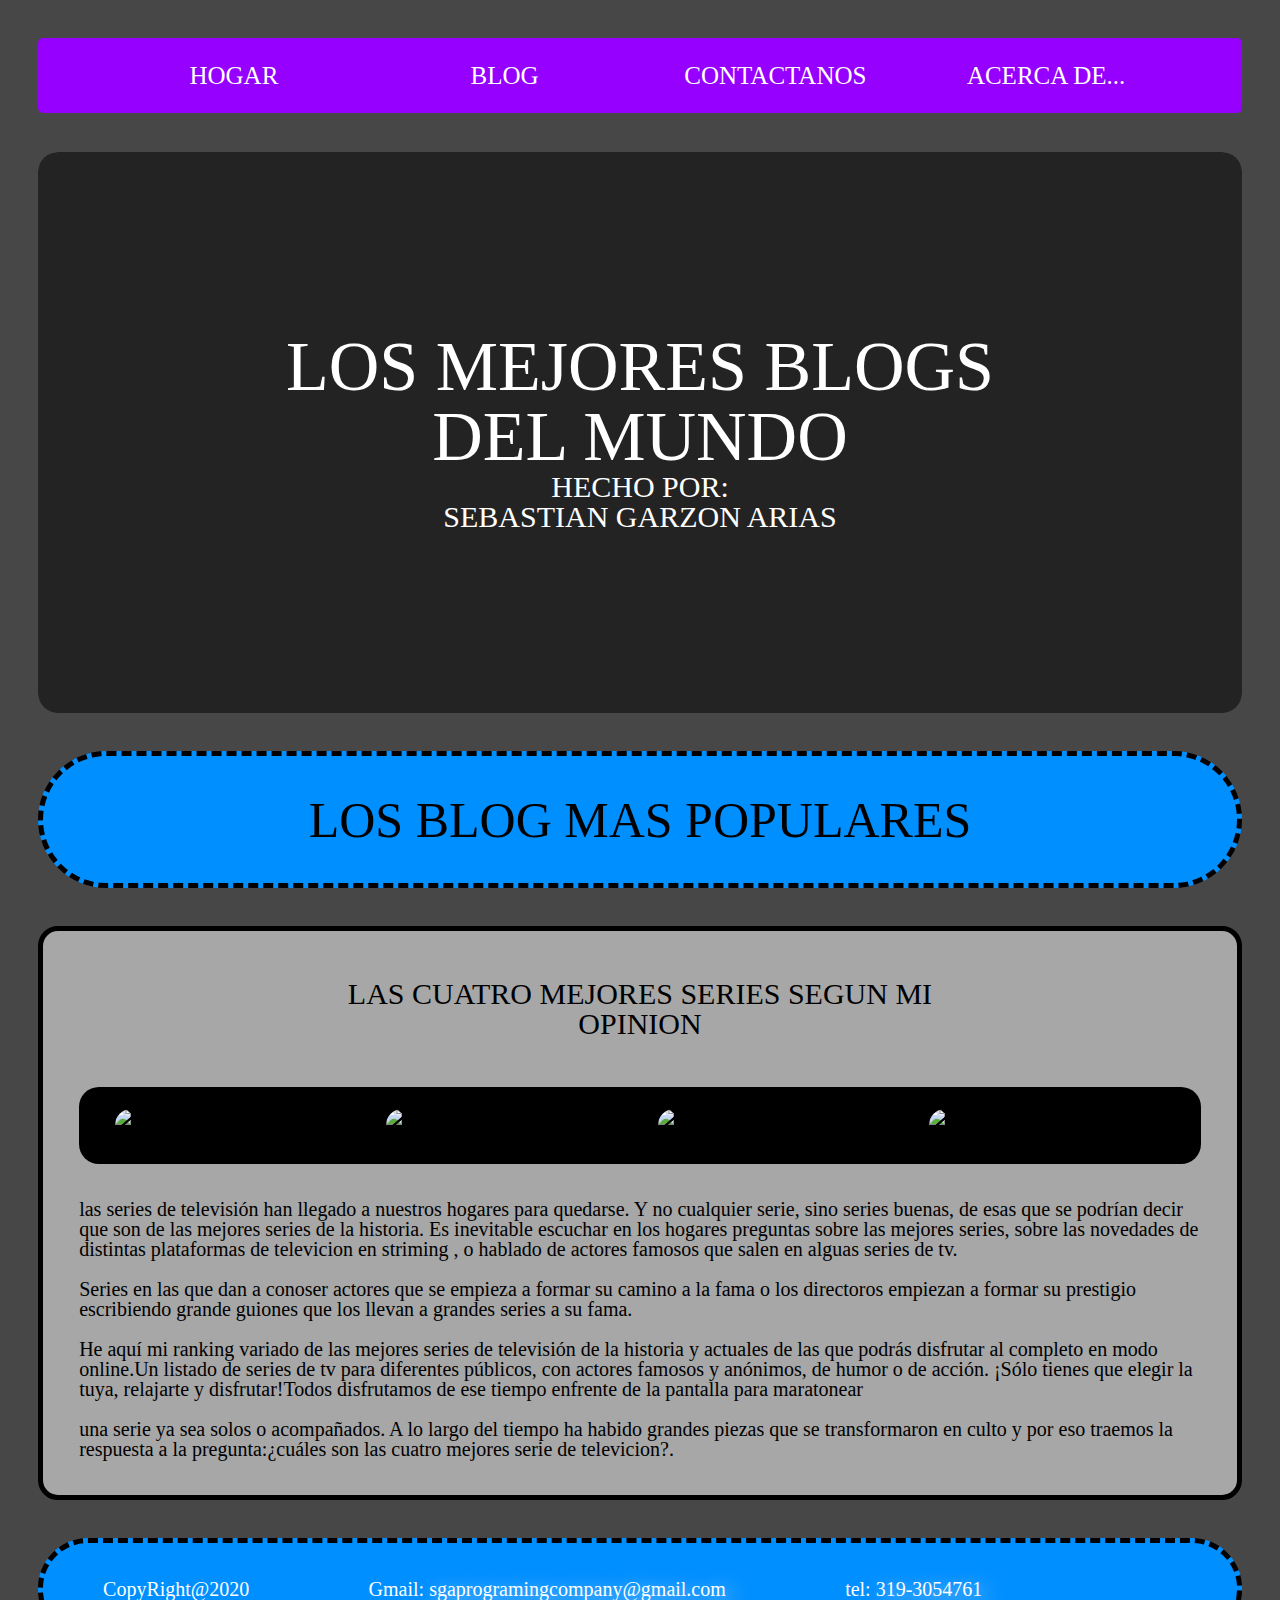
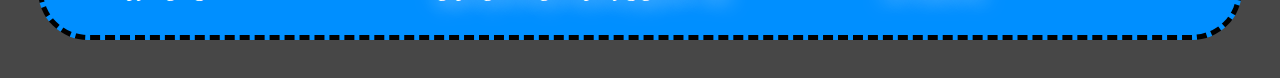
==== commit ce211a9b: "update8" ====
--- a/index.html
+++ b/index.html
@@ -1,3 +1,4 @@
+<!DOCTYPE html>
 <html>
 	<head>
 		<meta charset="utf-8"/>
@@ -18,15 +19,25 @@
 			</nav>
 
 			<nav class="BARRA-DE-NAVEGACION-FONDO">
+
 				<ul class="BARRA-DE-NAVEGACION-FONDO2">
+
 					<li class="BARRA-DE-NAVEGACION-CONTENIDO">
-						<a class="BARRA-DE-NAVEGACION-ENLACES" href="index.html">HOGAR</a></li>
+						<a class="BARRA-DE-NAVEGACION-ENLACES" href="index.html">HOGAR</a>
+					</li>
+
 					<li class="BARRA-DE-NAVEGACION-CONTENIDO">
-						<a class="BARRA-DE-NAVEGACION-ENLACES" href="PAGINAS/BLOG.html">BLOG</a></li>
+						<a class="BARRA-DE-NAVEGACION-ENLACES" href="PAGINAS/BLOG.html">BLOG</a>
+					</li>
+
 					<li class="BARRA-DE-NAVEGACION-CONTENIDO">
-						<a class="BARRA-DE-NAVEGACION-ENLACES" href="PAGINAS/CONTACTANOS.html">CONTACTANOS</a></li>
+						<a class="BARRA-DE-NAVEGACION-ENLACES" href="PAGINAS/CONTACTANOS.html">CONTACTANOS</a>
+					</li>
+
 					<li class="BARRA-DE-NAVEGACION-CONTENIDO">
-						<a class="BARRA-DE-NAVEGACION-ENLACES" >ACERCA DE...</a></li>
+						<a class="BARRA-DE-NAVEGACION-ENLACES" href="PAGINAS/ACERCA-DE.html">ACERCA DE...</a>
+					</li>
+
 				</ul>
 			</nav>
 		</div>
@@ -52,10 +63,10 @@
 						<h2 class="TITULO-ARTICULO">LAS CUATRO MEJORES SERIES SEGUN MI OPINION</h2>
 					</header>
 					<figure class="CONTENEDOR-DE-FOTOS">
-						<img class="COLLAGE-FOTOS" src="IMAGENES/01.jpg" alt="POSTER DE SUPERNATURAL"/>
-						<img class="COLLAGE-FOTOS" src="IMAGENES/02.jpg" alt="POSTER DE THE GRIMM"/>
-						<img class="COLLAGE-FOTOS" src="IMAGENES/03.jpg" alt="POSTER DE THE DARIES VAMPIRE"/>
-						<img class="COLLAGE-FOTOS" src="IMAGENES/04.jpg" alt="POSTER DE THE MAGICIANS"/>
+						<img class="COLLAGE-FOTOS" src="https://lh3.googleusercontent.com/-_jLTUt8W_KQ/X4C_W_in5BI/AAAAAAAAAAY/q6fOE-SGC4kxCoLeAN4O23O4woraYTk3gCLcBGAsYHQ/01.jpg" alt="POSTER DE SUPERNATURAL"/>
+						<img class="COLLAGE-FOTOS" src="https://lh3.googleusercontent.com/-EtU4Iea8rg4/X4C_XTG37GI/AAAAAAAAAAc/FoYzBssCm-AWtJyG8VoTjcD79VFAfDfqQCLcBGAsYHQ/02.jpg" alt="POSTER DE THE GRIMM"/>
+						<img class="COLLAGE-FOTOS" src="https://lh3.googleusercontent.com/-eI47_Sar2e8/X4C_Wx1YDyI/AAAAAAAAAAU/E_kvjRFtKhInTQw6BlqNAmRcYteKIWC-wCLcBGAsYHQ/03.jpg" alt="POSTER DE THE DARIES VAMPIRE"/>
+						<img class="COLLAGE-FOTOS" src="https://lh3.googleusercontent.com/-7JPeX9w8q_Y/X4C_WIO_JEI/AAAAAAAAAAM/IIsmugitSc0omc_ABa7OcMYErBeCsuZiwCLcBGAsYHQ/04.jpg" alt="POSTER DE THE MAGICIANS"/>
 					</figure>
 					<p class="CONTENIDO-ARTICULO">
 						las series de televisión han llegado a nuestros hogares para quedarse. 
@@ -86,54 +97,42 @@
 		
 		
 		<div>
-		<nav>
-			<ul id="MENU" class="BARRA-DE-NAVEGACION-PARA-CELULAR-FONDO">
-				<li class="BARRA-DE-NAVEGACION-PARA-CELULAR-CONTENIDO">
+			<nav>
+				<ul id="MENU" class="BARRA-DE-NAVEGACION-PARA-CELULAR-FONDO">
+
+					<li class="BARRA-DE-NAVEGACION-PARA-CELULAR-CONTENIDO">
+						<a class="BARRA-DE-NAVEGACION-PARA-CELULAR-ENLACES" href="index.html">HOGAR</a>
+					</li>
 					
+					<li class="BARRA-DE-NAVEGACION-PARA-CELULAR-CONTENIDO">
+						<a class="BARRA-DE-NAVEGACION-PARA-CELULAR-ENLACES" href="PAGINAS/BLOG.html">BLOG</a>
+					</li>
+
+					<li class="BARRA-DE-NAVEGACION-PARA-CELULAR-CONTENIDO">
+						<a class="BARRA-DE-NAVEGACION-PARA-CELULAR-ENLACES">CONTACTANOS</a>
+					</li>
 					
-					<a class="BARRA-DE-NAVEGACION-PARA-CELULAR-ENLACES" href="index.html">HOGAR</a>
+					<li class="BARRA-DE-NAVEGACION-PARA-CELULAR-CONTENIDO">
+						<a class="BARRA-DE-NAVEGACION-PARA-CELULAR-ENLACES" href="PAGINAS/ACERCA-DE.html">ACERCA DE...</a>
+					</li>
 					
-					
-				</li>
+				</ul>
+			</nav>
+			
+			
+			<footer class="PIE-DE-PAGINA-CONTENEDOR">
+				<p class="PIE-DE-PAGINA-CONTENIDO">CopyRight@2020</p> 
+
+				<p class="PIE-DE-PAGINA-CONTENIDO">Gmail:
+					<a class="PIE-DE-PAGINA-ENLASES" href="mailto:sgaprogramingcompany@gmail.com">sgaprogramingcompany@gmail.com</a>
+				</p>
 				
-				<li class="BARRA-DE-NAVEGACION-PARA-CELULAR-CONTENIDO">
-					
-					
-					<a class="BARRA-DE-NAVEGACION-PARA-CELULAR-ENLACES" href="PAGINAS/BLOG.html">BLOG</a>
-					
-					
-				</li>
-				<li class="BARRA-DE-NAVEGACION-PARA-CELULAR-CONTENIDO">
-					
-					
-					<a class="BARRA-DE-NAVEGACION-PARA-CELULAR-ENLACES">CONTACTANOS</a>
-					
-					
-				</li>
-				
-				<li class="BARRA-DE-NAVEGACION-PARA-CELULAR-CONTENIDO">
-					
-					
-					<a class="BARRA-DE-NAVEGACION-PARA-CELULAR-ENLACES">ACERCA DE...</a>
-					
-					
-				</li>
-				
-			</ul>
-		</nav>
-		
-		
-		<footer class="PIE-DE-PAGINA-CONTENEDOR">
-			<p class="PIE-DE-PAGINA-CONTENIDO">CopyRight@2020</p> 
-			<p class="PIE-DE-PAGINA-CONTENIDO">Gmail:
-				<a class="PIE-DE-PAGINA-ENLASES" href="mailto:sgaprogramingcompany@gmail.com">sgaprogramingcompany@gmail.com</a>
-			</p>
-			<p class="PIE-DE-PAGINA-CONTENIDO">tel:
-				<a class="PIE-DE-PAGINA-ENLASES" href="tel:+573193054761">319-3054761</a>
-			</p>
-		</footer>
-		
-		<script src="SCRIPTS/MENU-CELULAR.js"></script>	
+				<p class="PIE-DE-PAGINA-CONTENIDO">tel:
+					<a class="PIE-DE-PAGINA-ENLASES" href="tel:+573193054761">319-3054761</a>
+				</p>
+			</footer>
+			
+			<script src="SCRIPTS/MENU-CELULAR.js"></script>	
 		</div>
 		
 	</body>
--- a/HOJAS-DE-ESTILOS/BARRA-DE-NAVEGACION.css
+++ b/HOJAS-DE-ESTILOS/BARRA-DE-NAVEGACION.css
@@ -13,6 +13,7 @@
 	overflow: hidden;
 }
 .BARRA-DE-NAVEGACION-FONDO2{
+	display: flex;
 	padding: 15px 5%;
 	overflow: hidden;
 }
@@ -26,6 +27,7 @@
 	color: #ffffff;
 	width: 20%;
 	margin: 0px 2.5%;
+	flex-grow: 1;
 }
 .BARRA-DE-NAVEGACION-CONTENIDO:hover{
 	background-color: #008FFF;
--- a/HOJAS-DE-ESTILOS/index.css
+++ b/HOJAS-DE-ESTILOS/index.css
@@ -6,7 +6,7 @@
 
 
 .FONDO-TITULO-INDEX{
-	background-image: url(../IMAGENES/08.jpg);
+	background-image: url(https://lh3.googleusercontent.com/-dXgBRjN-Y40/X4C_WvtsHHI/AAAAAAAAAAQ/Ao4FWvxqNz0JDRnR2SxROqM-iDZAfwPOACLcBGAsYHQ/08.jpg);
 	background-repeat: no-repeat;
 	background-size: 100%;
 	width: 94%;
@@ -88,6 +88,9 @@
 	color: #ffffff;
 }
 .CONTENEDOR-DE-FOTOS{
+	display: flex;
+	flex-wrap: wrap;
+	justify-content: space-evenly;
 	width: 94%;
 	margin: 0% 3%;
 	overflow: hidden;
@@ -97,8 +100,8 @@
 .COLLAGE-FOTOS{
 	max-width: 100%;
 	float: left;
+	margin: 2% 0;
 	width: 21%;
-	margin: 2%;
 	border-radius: 20px;
 }
 .CONTENIDO-ARTICULO{
